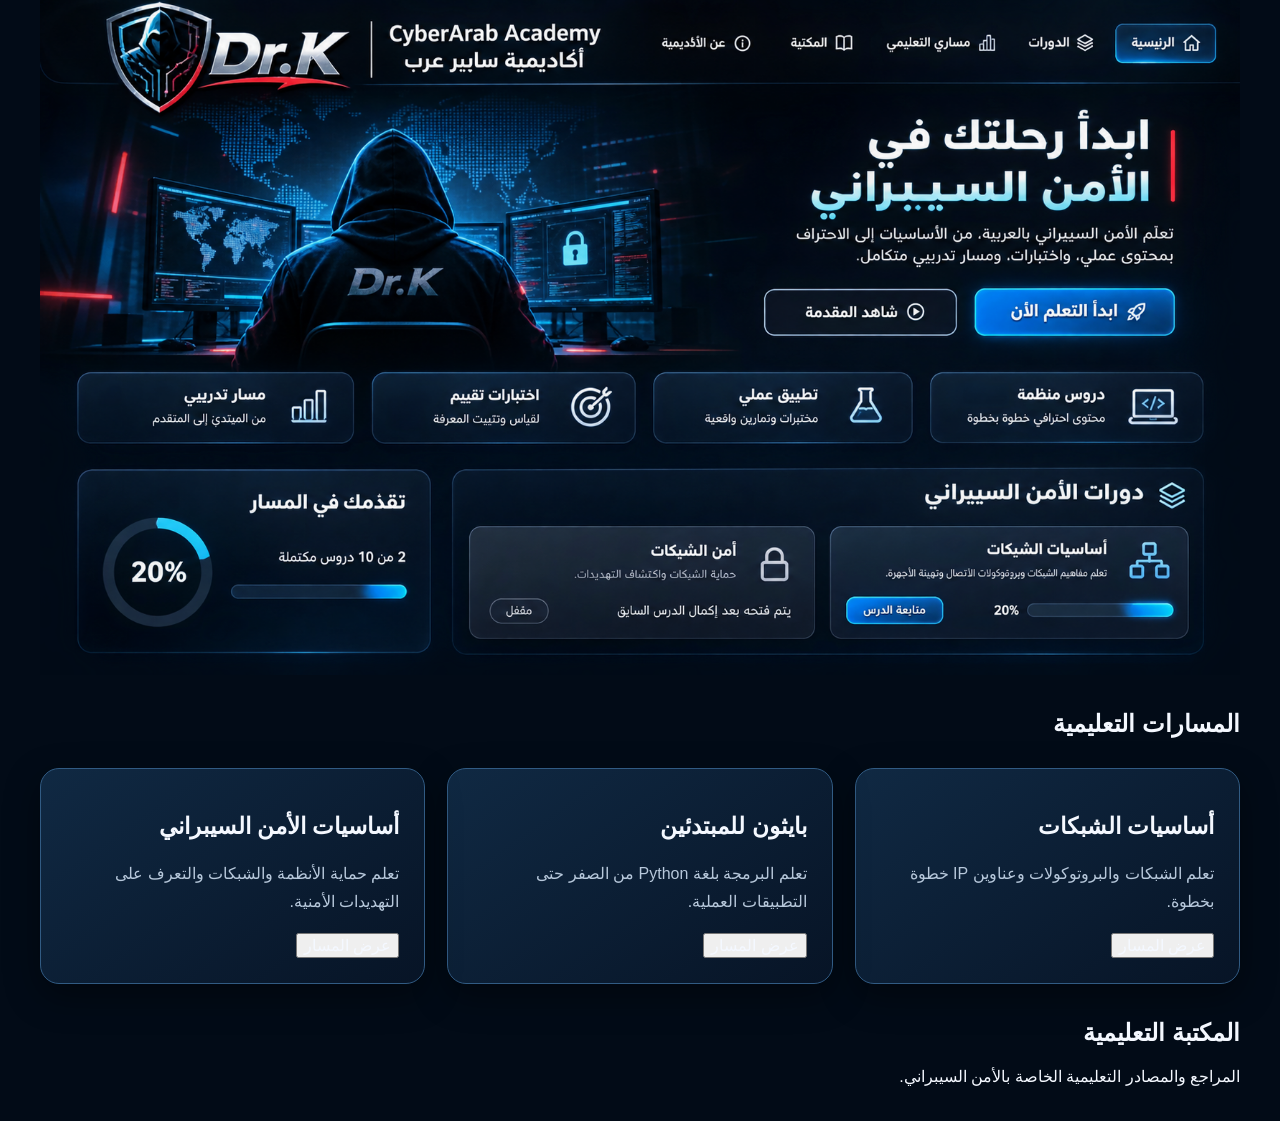
==== index.html @ cf75de77 "Fix homepage navigation" ====
<!DOCTYPE html>
<html lang="ar" dir="rtl">
<head>
  <meta charset="UTF-8">
  <meta name="viewport"
        content="width=device-width, initial-scale=1">

  <title>CyberArab Academy | أكاديمية سايبر عرب</title>

  <link rel="stylesheet" href="style.css">
</head>

<body>

<main>

  <!-- الواجهة الرئيسية -->
  <section class="hero" id="home"
           aria-label="واجهة أكاديمية سايبر عرب">

    <img src="academy-design.png.png"
         alt="CyberArab Academy"
         width="1648">

    <!-- أزرار الواجهة -->
    <a class="hotspot start"
       href="#courses"
       aria-label="ابدأ التعلم الآن"
       title="ابدأ التعلم الآن"></a>

    <a class="hotspot courses"
       href="#courses"
       aria-label="الدورات"
       title="الدورات"></a>

    <a class="hotspot paths"
       href="#courses"
       aria-label="المسارات التعليمية"
       title="المسارات التعليمية"></a>

    <a class="hotspot library"
       href="#library"
       aria-label="المكتبة"
       title="المكتبة"></a>

  </section>

  <!-- المسارات التعليمية -->
  <section class="content" id="courses">

    <h1>المسارات التعليمية</h1>

    <div class="cards">

      <article class="card">
        <h2>أساسيات الشبكات</h2>
        <p>
          تعلم الشبكات والبروتوكولات
          وعناوين IP خطوة بخطوة.
        </p>
        <button type="button"
                onclick="openCourse('network')">
          عرض المسار
        </button>
      </article>

      <article class="card">
        <h2>بايثون للمبتدئين</h2>
        <p>
          تعلم البرمجة بلغة Python
          من الصفر حتى التطبيقات العملية.
        </p>
        <button type="button"
                onclick="openCourse('python')">
          عرض المسار
        </button>
      </article>

      <article class="card">
        <h2>أساسيات الأمن السيبراني</h2>
        <p>
          تعلم حماية الأنظمة والشبكات
          والتعرف على التهديدات الأمنية.
        </p>
        <button type="button"
                onclick="openCourse('cyber')">
          عرض المسار
        </button>
      </article>

    </div>

    <!-- عرض الدروس -->
    <div id="lessons" aria-live="polite"></div>

  </section>

  <!-- المكتبة -->
  <section class="content" id="library">
    <h2>المكتبة التعليمية</h2>
    <p>
      المراجع والمصادر التعليمية
      الخاصة بالأمن السيبراني.
    </p>
  </section>

</main>

<script src="script.js"></script>

</body>
</html>
---- style.css ----
:root {
  --bg: #020b17;
  --panel: #071b31;
  --card: #10243d;
  --border: #315b83;
  --blue: #00c8ff;
  --text: #f4f8ff;
  --muted: #b7c8db;
}

* {
  box-sizing: border-box;
}

html {
  scroll-behavior: smooth;
}

body {
  margin: 0;
  min-width: 320px;
  direction: rtl;
  background: var(--bg);
  color: var(--text);
  font-family: Tahoma, Arial, sans-serif;
}

button, a {
  cursor: pointer;
}

button {
  font: inherit;
  color: inherit;
}

a {
  color: inherit;
  text-decoration: none;
}

img {
  max-width: 100%;
}

.container {
  width: min(94%, 1200px);
  margin-inline: auto;
}

/* القائمة العلوية */
.navbar {
  display: flex;
  align-items: center;
  justify-content: space-between;
  gap: 25px;
  padding: 16px 4%;
  background: #020b17;
  border-bottom: 1px solid var(--border);
}

.nav-links {
  display: flex;
  align-items: center;
  gap: 30px;
  flex-wrap: wrap;
}

.nav-links a:hover {
  color: var(--blue);
}

/* الصورة الرئيسية */
.hero {
  position: relative;
  display: block;
  width: min(100%, 1200px);
  min-height: 0;
  margin: 0 auto;
  padding: 0;
  overflow: hidden;
  isolation: isolate;
}

.hero > img,
.hero > .hero-image {
  display: block;
  width: 100%;
  max-width: 100%;
  height: auto;
  object-fit: contain;
}

/* في حال استخدام واجهة نصية */
.hero-content {
  position: relative;
  z-index: 1;
}

.hero h1 {
  font-size: clamp(30px, 4vw, 64px);
  line-height: 1.25;
}

.hero h1 span {
  color: #7de6ff;
}

.hero p {
  color: var(--muted);
  font-size: 19px;
  line-height: 1.9;
}

/* الأزرار العامة */
.btn {
  display: inline-flex;
  align-items: center;
  justify-content: center;
  gap: 10px;
  padding: 13px 26px;
  border-radius: 12px;
  border: 1px solid #78baff;
  background: #09192c;
  transition: 0.2s;
}

.btn-primary {
  background: linear-gradient(135deg, #00c8ff, #0751ae);
  border-color: #00e5ff;
  box-shadow: 0 0 18px #008cff55;
}

.btn:hover {
  transform: translateY(-2px);
  box-shadow: 0 0 22px #00c8ff66;
}

/* مناطق الضغط فوق الصورة */
.hero .hotspot {
  position: absolute;
  display: block;
  z-index: 10;
  padding: 0;
  margin: 0;
  border: 0;
  background: transparent;
  cursor: pointer;
  touch-action: manipulation;
}

.hero .hotspot:hover,
.hero .hotspot:focus-visible {
  background: rgba(0, 200, 255, 0.12);
  outline: 2px solid #00c8ff;
  border-radius: 8px;
}

/* مواقع الأزرار - تقديرية */
.hero .hotspot.start {
  top: 72%;
  right: 7%;
  width: 22%;
  height: 9%;
}

.hero .hotspot.courses {
  top: 8%;
  right: 16%;
  width: 12%;
  height: 8%;
}

.hero .hotspot.paths {
  top: 8%;
  right: 29%;
  width: 15%;
  height: 8%;
}

.hero .hotspot.library {
  top: 8%;
  right: 44%;
  width: 12%;
  height: 8%;
}

/* الأقسام والبطاقات */
.content {
  width: min(94%, 1200px);
  margin: 35px auto;
}

.features,
.courses-grid,
.cards {
  display: grid;
  grid-template-columns: repeat(3, minmax(0, 1fr));
  gap: 22px;
  margin: 30px 0;
}

.feature-card,
.course-card,
.progress-panel,
.card {
  min-width: 0;
  background: linear-gradient(145deg, #102943, #071426);
  border: 1px solid var(--border);
  border-radius: 19px;
  padding: 25px;
  box-shadow: 0 12px 35px #0006;
}

.feature-card:hover,
.course-card:hover,
.card:hover {
  border-color: var(--blue);
}

.course-card h3,
.card h2 {
  font-size: 23px;
}

.course-card p,
.card p {
  color: var(--muted);
  line-height: 1.8;
}

/* شريط التقدم */
.progress-track {
  height: 13px;
  overflow: hidden;
  border-radius: 20px;
  background: #18334e;
}

.progress-fill {
  height: 100%;
  width: 0%;
  background: linear-gradient(90deg, #0062d5, #00d9ff);
  border-radius: inherit;
  transition: width 0.4s;
}

/* الدروس المقفلة */
.locked {
  opacity: 0.55;
  cursor: not-allowed;
}

/* الاختبارات */
.quiz-option {
  display: block;
  width: 100%;
  text-align: right;
  margin: 10px 0;
  padding: 15px;
  border-radius: 10px;
  border: 1px solid var(--border);
  background: #10243d;
}

.quiz-option:hover {
  border-color: var(--blue);
}

/* دعم الجوال */
@media (max-width: 850px) {
  .navbar,
  .nav-links {
    flex-wrap: wrap;
    justify-content: center;
  }

  .hero {
    width: 100%;
  }

  .features,
  .courses-grid,
  .cards {
    grid-template-columns: 1fr;
  }

  .content {
    width: 94%;
  }
}

@media (min-width: 600px) and (max-width: 850px) {
  .features,
  .courses-grid,
  .cards {
    grid-template-columns: repeat(2, minmax(0, 1fr));
  }
}
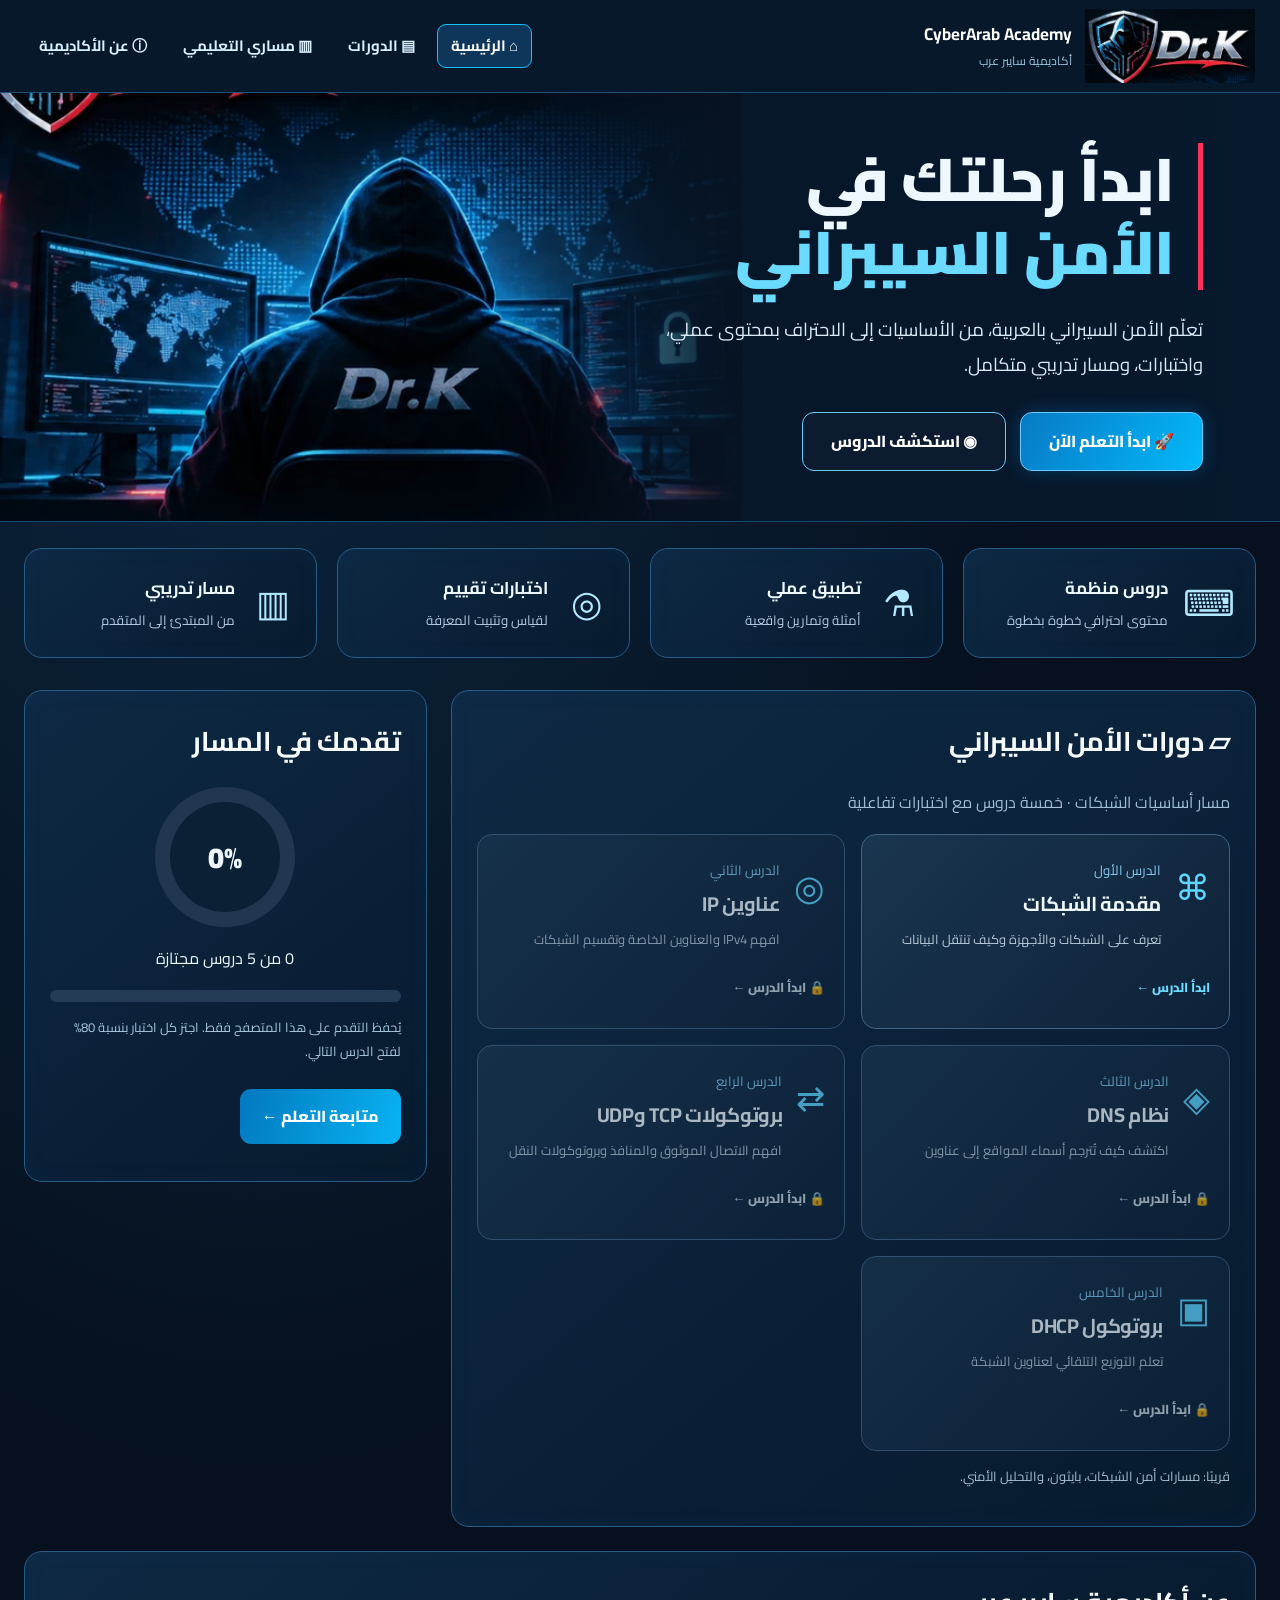
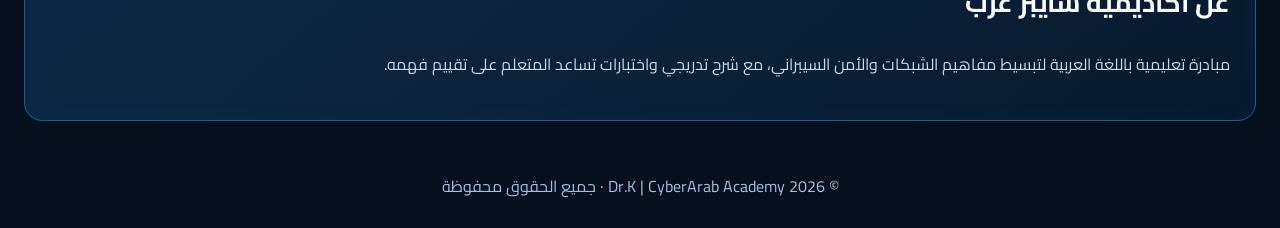
==== commit f91c631a: "Add files via upload" ====
--- a/index.html
+++ b/index.html
@@ -1,113 +1,3 @@
-
-<!DOCTYPE html>
-<html lang="ar" dir="rtl">
-<head>
-  <meta charset="UTF-8">
-  <meta name="viewport"
-        content="width=device-width, initial-scale=1">
-
-  <title>CyberArab Academy | أكاديمية سايبر عرب</title>
-
-  <link rel="stylesheet" href="style.css">
-</head>
-
-<body>
-
-<main>
-
-  <!-- الواجهة الرئيسية -->
-  <section class="hero" id="home"
-           aria-label="واجهة أكاديمية سايبر عرب">
-
-    <img src="academy-design.png.png"
-         alt="CyberArab Academy"
-         width="1648">
-
-    <!-- أزرار الواجهة -->
-    <a class="hotspot start"
-       href="#courses"
-       aria-label="ابدأ التعلم الآن"
-       title="ابدأ التعلم الآن"></a>
-
-    <a class="hotspot courses"
-       href="#courses"
-       aria-label="الدورات"
-       title="الدورات"></a>
-
-    <a class="hotspot paths"
-       href="#courses"
-       aria-label="المسارات التعليمية"
-       title="المسارات التعليمية"></a>
-
-    <a class="hotspot library"
-       href="#library"
-       aria-label="المكتبة"
-       title="المكتبة"></a>
-
-  </section>
-
-  <!-- المسارات التعليمية -->
-  <section class="content" id="courses">
-
-    <h1>المسارات التعليمية</h1>
-
-    <div class="cards">
-
-      <article class="card">
-        <h2>أساسيات الشبكات</h2>
-        <p>
-          تعلم الشبكات والبروتوكولات
-          وعناوين IP خطوة بخطوة.
-        </p>
-        <button type="button"
-                onclick="openCourse('network')">
-          عرض المسار
-        </button>
-      </article>
-
-      <article class="card">
-        <h2>بايثون للمبتدئين</h2>
-        <p>
-          تعلم البرمجة بلغة Python
-          من الصفر حتى التطبيقات العملية.
-        </p>
-        <button type="button"
-                onclick="openCourse('python')">
-          عرض المسار
-        </button>
-      </article>
-
-      <article class="card">
-        <h2>أساسيات الأمن السيبراني</h2>
-        <p>
-          تعلم حماية الأنظمة والشبكات
-          والتعرف على التهديدات الأمنية.
-        </p>
-        <button type="button"
-                onclick="openCourse('cyber')">
-          عرض المسار
-        </button>
-      </article>
-
-    </div>
-
-    <!-- عرض الدروس -->
-    <div id="lessons" aria-live="polite"></div>
-
-  </section>
-
-  <!-- المكتبة -->
-  <section class="content" id="library">
-    <h2>المكتبة التعليمية</h2>
-    <p>
-      المراجع والمصادر التعليمية
-      الخاصة بالأمن السيبراني.
-    </p>
-  </section>
-
-</main>
-
-<script src="script.js"></script>
-
-</body>
-</html>
+<!doctype html><html lang="ar" dir="rtl"><head><meta charset="utf-8"><meta name="viewport" content="width=device-width,initial-scale=1"><meta name="description" content="أكاديمية سايبر عرب - تعلم الشبكات والأمن السيبراني باللغة العربية مع دروس واختبارات تفاعلية"><title>Dr.K | أكاديمية سايبر عرب</title><link rel="stylesheet" href="theme.css"><style>
+body{margin:0}.home-nav{display:flex;align-items:center;justify-content:space-between;gap:12px;flex-wrap:wrap;max-width:1550px;margin:auto;padding:6px 25px}.home-nav .drk-brand img{width:170px;height:80px}.home-nav .drk-nav a{font-size:15px}.hero-home{position:relative;min-height:420px;display:grid;grid-template-columns:1fr 1fr;align-items:center;overflow:hidden;border-bottom:1px solid #164a70;background:linear-gradient(90deg,#071323,#07192e)}.hero-home:before{content:'';position:absolute;left:0;top:0;bottom:0;width:58%;background:linear-gradient(90deg,transparent 65%,#071323 100%),url('cyber-hero.webp') center/cover no-repeat;opacity:.95}.hero-copy{position:relative;z-index:1;padding:50px clamp(22px,6vw,105px) 50px 25px}.hero-copy h1{font-size:clamp(36px,4.7vw,70px);line-height:1.22;margin:0 0 22px;border-right:5px solid #ff315b;padding-right:23px;font-weight:900}.hero-copy h1 em{font-style:normal;color:#6bdaff}.hero-copy p{font-size:clamp(15px,1.45vw,20px);color:#d8e8f5;max-width:570px}.cta{display:flex;gap:14px;flex-wrap:wrap;margin-top:30px}.cta a{padding:13px 28px;border-radius:12px;text-decoration:none;color:white;font-weight:800;border:1px solid #6acbff;background:linear-gradient(120deg,#087ac5,#03b9fa);box-shadow:0 0 17px #007dcc55}.cta a.secondary{background:#0c1b30;box-shadow:none}.features{display:grid;grid-template-columns:repeat(4,1fr);gap:20px;max-width:1500px;margin:26px auto 32px;padding:0 24px}.feature,.panel{background:linear-gradient(140deg,#0e2944,#071a2e);border:1px solid #295d86;border-radius:18px;box-shadow:inset 0 0 18px #0d477222}.feature{display:flex;align-items:center;gap:15px;padding:20px}.feature .fi{font-size:36px;color:#b2e9ff;min-width:46px;text-align:center}.feature b{display:block;font-size:17px}.feature small{color:#b4cbe0}.lower{max-width:1500px;padding:0 24px;margin:auto;display:grid;grid-template-columns:minmax(0,2fr) minmax(280px,1fr);gap:24px;align-items:start}.panel{padding:25px}.panel h2{font-size:27px;margin:0 0 20px;color:#f5fbff!important}.lessons{display:grid;grid-template-columns:repeat(2,minmax(0,1fr));gap:16px}.lesson-card{position:relative;display:flex;flex-wrap:wrap;gap:14px;align-items:start;text-decoration:none;color:#eef8ff;background:linear-gradient(135deg,#1a354f,#0d2238);border:1px solid #426486;border-radius:15px;padding:19px;min-height:195px;transition:transform .2s,border-color .2s}.lesson-card:hover{transform:translateY(-4px);border-color:#12c9ff}.lesson-icon{font-size:35px;color:#5ed5ff}.lesson-card>div{flex:1;min-width:145px}.lesson-card small{color:#86c9ef}.lesson-card h3{font-size:20px;margin:1px 0 4px}.lesson-card p{font-size:13px;color:#b6c9d8;margin:0}.go{display:block;width:100%;color:#6cdbff;font-weight:800;font-size:13px}.lesson-card.locked{opacity:.7}.lesson-card.locked .go{color:#c6d4df}.lesson-card.locked .go:before{content:'🔒 ';}.progress-ring{width:140px;height:140px;border-radius:50%;margin:16px auto;display:grid;place-items:center;background:conic-gradient(#14c9ff 0%,#20374f 0)}.progress-ring span{background:#0b2035;width:110px;height:110px;border-radius:50%;display:grid;place-items:center;font-size:29px;font-weight:900}.progress-track{height:12px;background:#243c55;border-radius:30px;overflow:hidden}.progress-track div{width:0;height:100%;background:linear-gradient(90deg,#067dce,#17d6ff);transition:width .3s}.about{max-width:1500px;margin:24px auto;padding:0 24px}.about .panel{color:#c4daea}.footer{text-align:center;padding:26px;color:#a4bfd4}@media(max-width:1000px){.features{grid-template-columns:repeat(2,1fr)}.lower{grid-template-columns:1fr}}@media(max-width:650px){.home-nav{justify-content:center}.hero-home{grid-template-columns:1fr;min-height:470px;align-items:end}.hero-home:before{width:100%;height:100%;background:linear-gradient(0deg,#071323 8%,#07132399 60%,#07132333),url('cyber-hero.webp') center/cover no-repeat}.hero-copy{padding:120px 22px 35px}.hero-copy h1{font-size:36px}.features,.lessons{grid-template-columns:1fr}.lower{padding:0 12px}.panel{padding:16px}}
+</style></head><body><header class="home-nav"><a class="drk-brand" href="index.html"><img src="drk-logo.webp" alt="شعار Dr.K"><span><b>CyberArab Academy</b><small>أكاديمية سايبر عرب</small></span></a><nav class="drk-nav"><a class="active" href="index.html">⌂ الرئيسية</a><a href="#courses">▤ الدورات</a><a href="#progress">▥ مساري التعليمي</a><a href="#about">ⓘ عن الأكاديمية</a></nav></header><section class="hero-home"><div class="hero-copy"><h1>ابدأ رحلتك في<br><em>الأمن السيبراني</em></h1><p>تعلّم الأمن السيبراني بالعربية، من الأساسيات إلى الاحتراف بمحتوى عملي، واختبارات، ومسار تدريبي متكامل.</p><div class="cta"><a href="network-lesson.html">🚀 ابدأ التعلم الآن</a><a class="secondary" href="#courses">◉ استكشف الدروس</a></div></div><div></div></section><section class="features"><div class="feature"><span class="fi">⌨</span><div><b>دروس منظمة</b><small>محتوى احترافي خطوة بخطوة</small></div></div><div class="feature"><span class="fi">⚗</span><div><b>تطبيق عملي</b><small>أمثلة وتمارين واقعية</small></div></div><div class="feature"><span class="fi">◎</span><div><b>اختبارات تقييم</b><small>لقياس وتثبيت المعرفة</small></div></div><div class="feature"><span class="fi">▥</span><div><b>مسار تدريبي</b><small>من المبتدئ إلى المتقدم</small></div></div></section><main class="lower"><section class="panel" id="courses"><h2>▱ دورات الأمن السيبراني</h2><p style="color:#9fbdd4">مسار أساسيات الشبكات · خمسة دروس مع اختبارات تفاعلية</p><div class="lessons"><a class="lesson-card" data-lock="1" href="network-lesson.html"><span class="lesson-icon">⌘</span><div><small>الدرس الأول</small><h3>مقدمة الشبكات</h3><p>تعرف على الشبكات والأجهزة وكيف تنتقل البيانات</p></div><span class="go">ابدأ الدرس ←</span></a><a class="lesson-card" data-lock="2" href="network-lesson-2.html"><span class="lesson-icon">◎</span><div><small>الدرس الثاني</small><h3>عناوين IP</h3><p>افهم IPv4 والعناوين الخاصة وتقسيم الشبكات</p></div><span class="go">ابدأ الدرس ←</span></a><a class="lesson-card" data-lock="3" href="network-lesson-3.html"><span class="lesson-icon">◈</span><div><small>الدرس الثالث</small><h3>نظام DNS</h3><p>اكتشف كيف تُترجم أسماء المواقع إلى عناوين</p></div><span class="go">ابدأ الدرس ←</span></a><a class="lesson-card" data-lock="4" href="network-lesson-4.html"><span class="lesson-icon">⇄</span><div><small>الدرس الرابع</small><h3>بروتوكولات TCP وUDP</h3><p>افهم الاتصال الموثوق والمنافذ وبروتوكولات النقل</p></div><span class="go">ابدأ الدرس ←</span></a><a class="lesson-card" data-lock="5" href="network-lesson-5.html"><span class="lesson-icon">▣</span><div><small>الدرس الخامس</small><h3>بروتوكول DHCP</h3><p>تعلم التوزيع التلقائي لعناوين الشبكة</p></div><span class="go">ابدأ الدرس ←</span></a></div><p style="color:#a7bfd1;font-size:13px">قريبًا: مسارات أمن الشبكات، بايثون، والتحليل الأمني.</p></section><aside class="panel" id="progress"><h2>تقدمك في المسار</h2><div class="progress-ring"><span data-progress-value>0%</span></div><p style="text-align:center" data-progress-count>0 من 5 دروس مجتازة</p><div class="progress-track"><div data-progress-bar></div></div><p style="color:#a9c7dc;font-size:13px">يُحفظ التقدم على هذا المتصفح فقط. اجتز كل اختبار بنسبة 80% لفتح الدرس التالي.</p><a class="drk-next" href="network-lesson.html">متابعة التعلم ←</a></aside></main><section class="about" id="about"><div class="panel"><h2>عن أكاديمية سايبر عرب</h2><p>مبادرة تعليمية باللغة العربية لتبسيط مفاهيم الشبكات والأمن السيبراني، مع شرح تدريجي واختبارات تساعد المتعلم على تقييم فهمه.</p></div></section><footer class="footer">© 2026 Dr.K | CyberArab Academy · جميع الحقوق محفوظة</footer><script src="academy.js" defer></script></body></html>
--- a/theme.css
+++ b/theme.css
@@ -0,0 +1,3 @@
+@import url('https://fonts.googleapis.com/css2?family=Cairo:wght@400;500;600;700;800;900&display=swap');
+:root{--bg:#06101e;--panel:#0c2036;--panel2:#122d48;--text:#edf7ff;--muted:#a9c2da;--gold:#48caff;--accent:#12baff;--line:#285478;--green:#38e1ae}
+*{box-sizing:border-box}html{scroll-behavior:smooth}body{background:radial-gradient(ellipse at 20% 0%,#0c2944 0%,#06101e 58%)!important;color:#edf7ff!important;font-family:'Cairo',Tahoma,Arial,sans-serif!important;line-height:1.9}a{color:#5dd6ff}a:hover{color:#fff}button,.btn,.start-btn{cursor:pointer;transition:transform .2s,box-shadow .2s}button:hover,.btn:hover,.start-btn:hover{transform:translateY(-2px);box-shadow:0 0 18px #0bbcff44}header{background:#07182b!important;border-bottom:1px solid #205177!important}header strong{color:#8cddff!important}h1,h2,h3{letter-spacing:-.3px}h2,.block h2,.unit h2{color:#6bd8ff!important}.hero,.block,.unit,.sidebar,.toc,.course,.diagram{border-color:#275578!important;box-shadow:0 10px 35px #0003}.hero{background:linear-gradient(135deg,#133657,#0b1d34)!important}.block,.unit,.sidebar,.toc{background:#0d2239!important}.pill{border:1px solid #357ba5!important;background:#153754!important;color:#d9f4ff!important}.example,.note{border-right-color:#21c4ff!important}button,#grade,#retry,#reset{background:linear-gradient(130deg,#0476bd,#08baf5)!important;color:white!important;border:1px solid #60d5ff!important;border-radius:10px!important;padding:10px 18px!important}input[type=radio]{accent-color:#17c6ff}a:focus-visible,button:focus-visible{outline:3px solid #6ee7ff;outline-offset:3px}.drk-top{position:relative;z-index:10;display:flex;align-items:center;justify-content:space-between;gap:18px;padding:9px max(22px,calc((100vw - 1320px)/2));background:#030e1d;border-bottom:1px solid #17486d;flex-wrap:wrap}.drk-brand{display:flex;align-items:center;gap:13px;text-decoration:none;color:white}.drk-brand img{width:142px;height:65px;object-fit:contain;object-position:left}.drk-brand b{font-size:17px;line-height:1.4}.drk-brand small{display:block;color:#9cc4dd;font-size:12px}.drk-nav{display:flex;align-items:center;gap:8px;flex-wrap:wrap}.drk-nav a{color:#d8efff;text-decoration:none;border:1px solid transparent;padding:7px 13px;border-radius:9px;font-size:13px;font-weight:700}.drk-nav a:hover,.drk-nav a.active{border-color:#16bfff;background:#0d365a;color:white}.drk-crumb{padding:10px max(22px,calc((100vw - 1320px)/2));color:#a7d8f1;background:#081b30;font-size:13px}.drk-crumb a{text-decoration:none}.drk-status{display:inline-flex;gap:8px;align-items:center;background:#0a3046;border:1px solid #20799c;padding:6px 14px;border-radius:20px;color:#93e6ff;font-size:13px}.drk-next{display:inline-block;margin:12px 0;padding:12px 22px;border-radius:11px;background:linear-gradient(110deg,#0278bf,#08b4f3);text-decoration:none;color:white!important;font-weight:800}.drk-next.locked{background:#18314a;color:#a3b7c9!important;border:1px solid #45637c;cursor:not-allowed}.drk-end{max-width:1100px;margin:24px auto;padding:22px;border:1px solid #285478;background:#0b2037;border-radius:16px;text-align:center}.drk-footer{text-align:center;padding:30px;color:#94b3ca;border-top:1px solid #1d4565;margin-top:36px}#score,#result{font-weight:800} @media(max-width:760px){.drk-top{justify-content:center;text-align:center}.drk-brand img{width:110px;height:52px}.drk-nav{justify-content:center}.drk-nav a{padding:5px 8px;font-size:12px}.shell,.layout{display:block!important;padding:15px!important}.sidebar,.toc{position:static!important;margin-bottom:18px!important}.hero,.block,.unit{padding:19px!important}.drk-brand b{font-size:14px}}
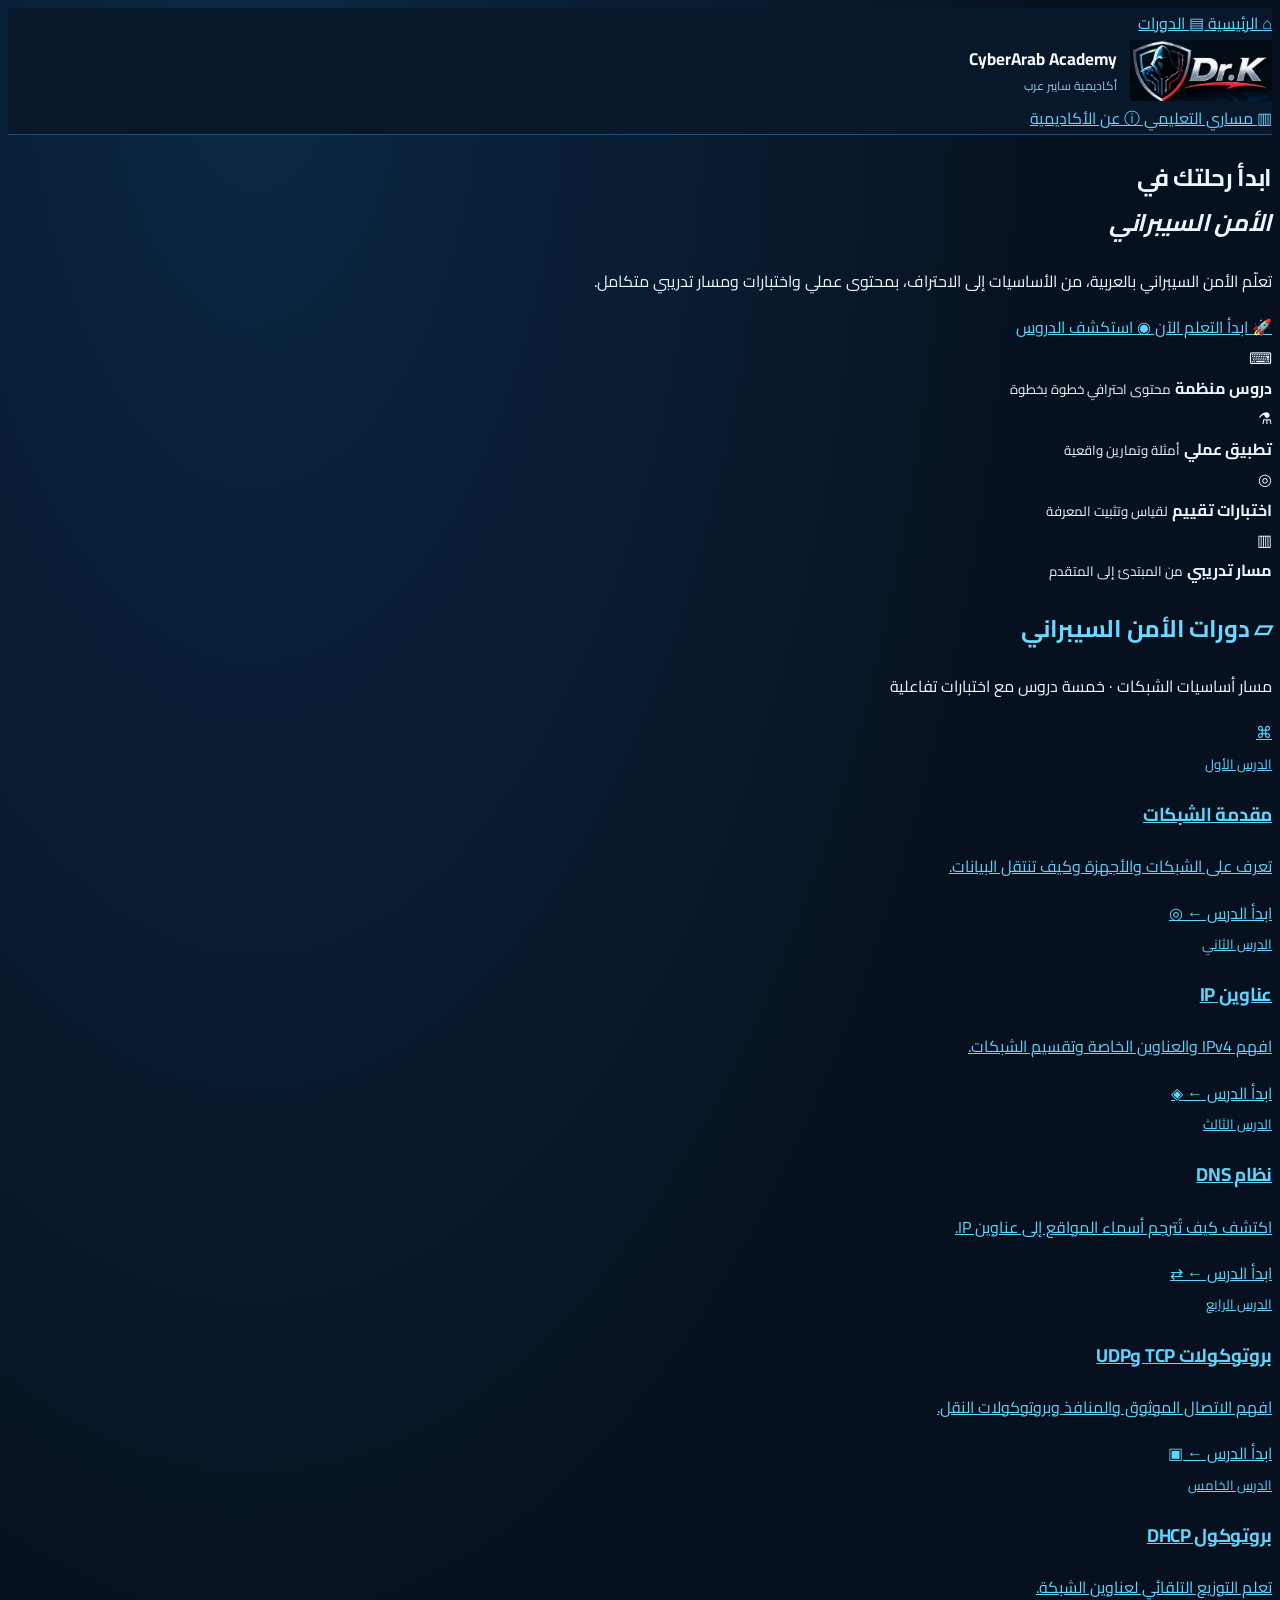
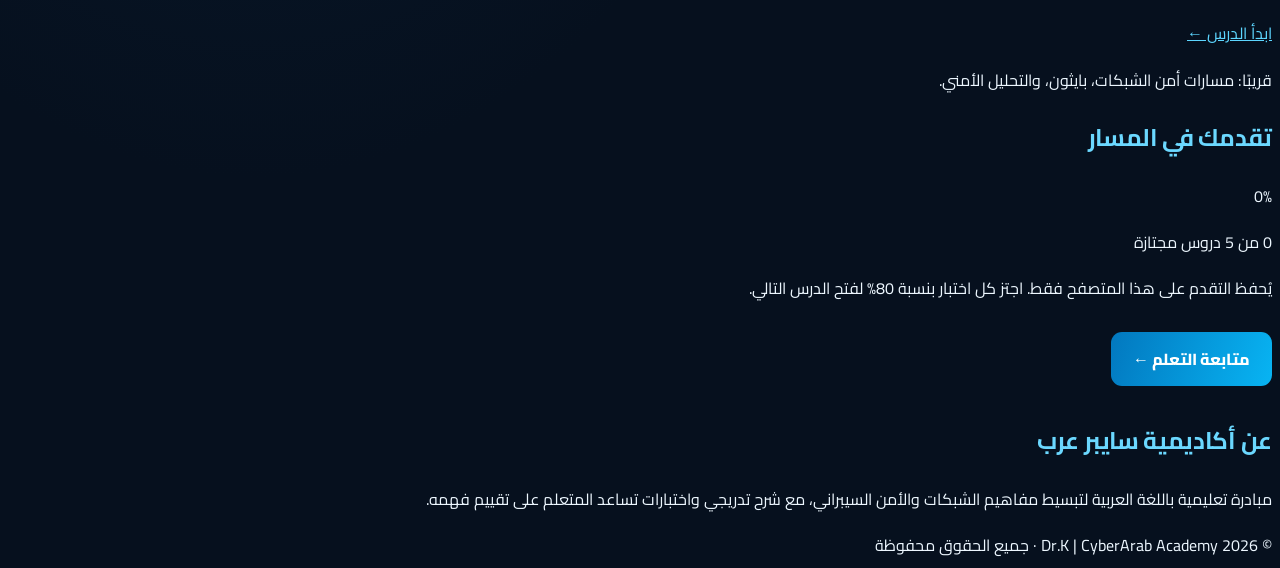
==== commit 54122be0: "Update index.html" ====
--- a/index.html
+++ b/index.html
@@ -1,3 +1,502 @@
-<!doctype html><html lang="ar" dir="rtl"><head><meta charset="utf-8"><meta name="viewport" content="width=device-width,initial-scale=1"><meta name="description" content="أكاديمية سايبر عرب - تعلم الشبكات والأمن السيبراني باللغة العربية مع دروس واختبارات تفاعلية"><title>Dr.K | أكاديمية سايبر عرب</title><link rel="stylesheet" href="theme.css"><style>
-body{margin:0}.home-nav{display:flex;align-items:center;justify-content:space-between;gap:12px;flex-wrap:wrap;max-width:1550px;margin:auto;padding:6px 25px}.home-nav .drk-brand img{width:170px;height:80px}.home-nav .drk-nav a{font-size:15px}.hero-home{position:relative;min-height:420px;display:grid;grid-template-columns:1fr 1fr;align-items:center;overflow:hidden;border-bottom:1px solid #164a70;background:linear-gradient(90deg,#071323,#07192e)}.hero-home:before{content:'';position:absolute;left:0;top:0;bottom:0;width:58%;background:linear-gradient(90deg,transparent 65%,#071323 100%),url('cyber-hero.webp') center/cover no-repeat;opacity:.95}.hero-copy{position:relative;z-index:1;padding:50px clamp(22px,6vw,105px) 50px 25px}.hero-copy h1{font-size:clamp(36px,4.7vw,70px);line-height:1.22;margin:0 0 22px;border-right:5px solid #ff315b;padding-right:23px;font-weight:900}.hero-copy h1 em{font-style:normal;color:#6bdaff}.hero-copy p{font-size:clamp(15px,1.45vw,20px);color:#d8e8f5;max-width:570px}.cta{display:flex;gap:14px;flex-wrap:wrap;margin-top:30px}.cta a{padding:13px 28px;border-radius:12px;text-decoration:none;color:white;font-weight:800;border:1px solid #6acbff;background:linear-gradient(120deg,#087ac5,#03b9fa);box-shadow:0 0 17px #007dcc55}.cta a.secondary{background:#0c1b30;box-shadow:none}.features{display:grid;grid-template-columns:repeat(4,1fr);gap:20px;max-width:1500px;margin:26px auto 32px;padding:0 24px}.feature,.panel{background:linear-gradient(140deg,#0e2944,#071a2e);border:1px solid #295d86;border-radius:18px;box-shadow:inset 0 0 18px #0d477222}.feature{display:flex;align-items:center;gap:15px;padding:20px}.feature .fi{font-size:36px;color:#b2e9ff;min-width:46px;text-align:center}.feature b{display:block;font-size:17px}.feature small{color:#b4cbe0}.lower{max-width:1500px;padding:0 24px;margin:auto;display:grid;grid-template-columns:minmax(0,2fr) minmax(280px,1fr);gap:24px;align-items:start}.panel{padding:25px}.panel h2{font-size:27px;margin:0 0 20px;color:#f5fbff!important}.lessons{display:grid;grid-template-columns:repeat(2,minmax(0,1fr));gap:16px}.lesson-card{position:relative;display:flex;flex-wrap:wrap;gap:14px;align-items:start;text-decoration:none;color:#eef8ff;background:linear-gradient(135deg,#1a354f,#0d2238);border:1px solid #426486;border-radius:15px;padding:19px;min-height:195px;transition:transform .2s,border-color .2s}.lesson-card:hover{transform:translateY(-4px);border-color:#12c9ff}.lesson-icon{font-size:35px;color:#5ed5ff}.lesson-card>div{flex:1;min-width:145px}.lesson-card small{color:#86c9ef}.lesson-card h3{font-size:20px;margin:1px 0 4px}.lesson-card p{font-size:13px;color:#b6c9d8;margin:0}.go{display:block;width:100%;color:#6cdbff;font-weight:800;font-size:13px}.lesson-card.locked{opacity:.7}.lesson-card.locked .go{color:#c6d4df}.lesson-card.locked .go:before{content:'🔒 ';}.progress-ring{width:140px;height:140px;border-radius:50%;margin:16px auto;display:grid;place-items:center;background:conic-gradient(#14c9ff 0%,#20374f 0)}.progress-ring span{background:#0b2035;width:110px;height:110px;border-radius:50%;display:grid;place-items:center;font-size:29px;font-weight:900}.progress-track{height:12px;background:#243c55;border-radius:30px;overflow:hidden}.progress-track div{width:0;height:100%;background:linear-gradient(90deg,#067dce,#17d6ff);transition:width .3s}.about{max-width:1500px;margin:24px auto;padding:0 24px}.about .panel{color:#c4daea}.footer{text-align:center;padding:26px;color:#a4bfd4}@media(max-width:1000px){.features{grid-template-columns:repeat(2,1fr)}.lower{grid-template-columns:1fr}}@media(max-width:650px){.home-nav{justify-content:center}.hero-home{grid-template-columns:1fr;min-height:470px;align-items:end}.hero-home:before{width:100%;height:100%;background:linear-gradient(0deg,#071323 8%,#07132399 60%,#07132333),url('cyber-hero.webp') center/cover no-repeat}.hero-copy{padding:120px 22px 35px}.hero-copy h1{font-size:36px}.features,.lessons{grid-template-columns:1fr}.lower{padding:0 12px}.panel{padding:16px}}
-</style></head><body><header class="home-nav"><a class="drk-brand" href="index.html"><img src="drk-logo.webp" alt="شعار Dr.K"><span><b>CyberArab Academy</b><small>أكاديمية سايبر عرب</small></span></a><nav class="drk-nav"><a class="active" href="index.html">⌂ الرئيسية</a><a href="#courses">▤ الدورات</a><a href="#progress">▥ مساري التعليمي</a><a href="#about">ⓘ عن الأكاديمية</a></nav></header><section class="hero-home"><div class="hero-copy"><h1>ابدأ رحلتك في<br><em>الأمن السيبراني</em></h1><p>تعلّم الأمن السيبراني بالعربية، من الأساسيات إلى الاحتراف بمحتوى عملي، واختبارات، ومسار تدريبي متكامل.</p><div class="cta"><a href="network-lesson.html">🚀 ابدأ التعلم الآن</a><a class="secondary" href="#courses">◉ استكشف الدروس</a></div></div><div></div></section><section class="features"><div class="feature"><span class="fi">⌨</span><div><b>دروس منظمة</b><small>محتوى احترافي خطوة بخطوة</small></div></div><div class="feature"><span class="fi">⚗</span><div><b>تطبيق عملي</b><small>أمثلة وتمارين واقعية</small></div></div><div class="feature"><span class="fi">◎</span><div><b>اختبارات تقييم</b><small>لقياس وتثبيت المعرفة</small></div></div><div class="feature"><span class="fi">▥</span><div><b>مسار تدريبي</b><small>من المبتدئ إلى المتقدم</small></div></div></section><main class="lower"><section class="panel" id="courses"><h2>▱ دورات الأمن السيبراني</h2><p style="color:#9fbdd4">مسار أساسيات الشبكات · خمسة دروس مع اختبارات تفاعلية</p><div class="lessons"><a class="lesson-card" data-lock="1" href="network-lesson.html"><span class="lesson-icon">⌘</span><div><small>الدرس الأول</small><h3>مقدمة الشبكات</h3><p>تعرف على الشبكات والأجهزة وكيف تنتقل البيانات</p></div><span class="go">ابدأ الدرس ←</span></a><a class="lesson-card" data-lock="2" href="network-lesson-2.html"><span class="lesson-icon">◎</span><div><small>الدرس الثاني</small><h3>عناوين IP</h3><p>افهم IPv4 والعناوين الخاصة وتقسيم الشبكات</p></div><span class="go">ابدأ الدرس ←</span></a><a class="lesson-card" data-lock="3" href="network-lesson-3.html"><span class="lesson-icon">◈</span><div><small>الدرس الثالث</small><h3>نظام DNS</h3><p>اكتشف كيف تُترجم أسماء المواقع إلى عناوين</p></div><span class="go">ابدأ الدرس ←</span></a><a class="lesson-card" data-lock="4" href="network-lesson-4.html"><span class="lesson-icon">⇄</span><div><small>الدرس الرابع</small><h3>بروتوكولات TCP وUDP</h3><p>افهم الاتصال الموثوق والمنافذ وبروتوكولات النقل</p></div><span class="go">ابدأ الدرس ←</span></a><a class="lesson-card" data-lock="5" href="network-lesson-5.html"><span class="lesson-icon">▣</span><div><small>الدرس الخامس</small><h3>بروتوكول DHCP</h3><p>تعلم التوزيع التلقائي لعناوين الشبكة</p></div><span class="go">ابدأ الدرس ←</span></a></div><p style="color:#a7bfd1;font-size:13px">قريبًا: مسارات أمن الشبكات، بايثون، والتحليل الأمني.</p></section><aside class="panel" id="progress"><h2>تقدمك في المسار</h2><div class="progress-ring"><span data-progress-value>0%</span></div><p style="text-align:center" data-progress-count>0 من 5 دروس مجتازة</p><div class="progress-track"><div data-progress-bar></div></div><p style="color:#a9c7dc;font-size:13px">يُحفظ التقدم على هذا المتصفح فقط. اجتز كل اختبار بنسبة 80% لفتح الدرس التالي.</p><a class="drk-next" href="network-lesson.html">متابعة التعلم ←</a></aside></main><section class="about" id="about"><div class="panel"><h2>عن أكاديمية سايبر عرب</h2><p>مبادرة تعليمية باللغة العربية لتبسيط مفاهيم الشبكات والأمن السيبراني، مع شرح تدريجي واختبارات تساعد المتعلم على تقييم فهمه.</p></div></section><footer class="footer">© 2026 Dr.K | CyberArab Academy · جميع الحقوق محفوظة</footer><script src="academy.js" defer></script></body></html>+
+<!DOCTYPE html>
+<html lang="ar" dir="rtl">
+
+<head>
+  <!-- ==========================================
+       CyberArab Academy | الصفحة الرئيسية
+       المطور: Dr.K
+
+       دليل الصيانة:
+       - محتوى الصفحة يُعدل هنا.
+       - الألوان والتنسيقات في theme.css.
+       - الاختبارات والتقدم في academy.js.
+       - لا تغير data-lock أو data-progress
+         دون مراجعة academy.js.
+  =========================================== -->
+
+  <meta charset="UTF-8">
+
+  <meta
+    name="viewport"
+    content="width=device-width, initial-scale=1"
+  >
+
+  <meta
+    name="description"
+    content="أكاديمية سايبر عرب لتعليم الشبكات والأمن السيبراني باللغة العربية من خلال دروس واختبارات تفاعلية."
+  >
+
+  <title>Dr.K | أكاديمية سايبر عرب</title>
+
+  <!-- التنسيق الأساسي للموقع -->
+  <link rel="stylesheet" href="theme.css">
+
+</head>
+
+<body id="top">
+
+  <!-- ==========================================
+       01 | HEADER
+       الشريط العلوي
+
+       الترتيب من اليمين إلى اليسار:
+       الرئيسية - الدورات - الشعار -
+       مساري التعليمي - عن الأكاديمية
+
+       لتغيير الشعار:
+       استبدل drk-logo.webp بصورة جديدة
+       مع الحفاظ على اسم الملف.
+  =========================================== -->
+
+  <header class="home-nav">
+
+    <!-- القائمة اليمنى -->
+    <nav
+      class="nav-right"
+      aria-label="التنقل الرئيسي"
+    >
+
+      <a
+        class="active"
+        href="#top"
+        aria-current="page"
+      >
+        <span aria-hidden="true">⌂</span>
+        الرئيسية
+      </a>
+
+      <a href="#courses">
+        <span aria-hidden="true">▤</span>
+        الدورات
+      </a>
+
+    </nav>
+
+    <!-- الشعار في المنتصف -->
+    <a
+      class="drk-brand"
+      href="#top"
+      aria-label="أكاديمية سايبر عرب - الرئيسية"
+    >
+
+      <img
+        src="drk-logo.webp"
+        alt="شعار Dr.K"
+        width="170"
+        height="80"
+      >
+
+      <span class="brand-text">
+        <b>CyberArab Academy</b>
+        <small>أكاديمية سايبر عرب</small>
+      </span>
+
+    </a>
+
+    <!-- القائمة اليسرى -->
+    <nav
+      class="nav-left"
+      aria-label="روابط الأكاديمية"
+    >
+
+      <a href="#progress">
+        <span aria-hidden="true">▥</span>
+        مساري التعليمي
+      </a>
+
+      <a href="#about">
+        <span aria-hidden="true">ⓘ</span>
+        عن الأكاديمية
+      </a>
+
+    </nav>
+
+  </header>
+
+  <!-- ==========================================
+       02 | HERO
+       الواجهة التعريفية
+
+       صورة الخلفية: cyber-hero.webp
+       يتم التحكم بها من theme.css.
+  =========================================== -->
+
+  <section
+    class="hero-home"
+    aria-labelledby="hero-title"
+  >
+
+    <div class="hero-copy">
+
+      <h1 id="hero-title">
+        ابدأ رحلتك في
+        <br>
+        <em>الأمن السيبراني</em>
+      </h1>
+
+      <p>
+        تعلّم الأمن السيبراني بالعربية،
+        من الأساسيات إلى الاحتراف،
+        بمحتوى عملي واختبارات
+        ومسار تدريبي متكامل.
+      </p>
+
+      <div class="cta">
+
+        <a href="network-lesson.html">
+          🚀 ابدأ التعلم الآن
+        </a>
+
+        <a
+          class="secondary"
+          href="#courses"
+        >
+          ◉ استكشف الدروس
+        </a>
+
+      </div>
+
+    </div>
+
+    <!-- مساحة صورة الخلفية -->
+    <div aria-hidden="true"></div>
+
+  </section>
+
+  <!-- ==========================================
+       03 | FEATURES
+       مميزات الأكاديمية
+
+       لإضافة ميزة:
+       انسخ عنصر feature كاملًا.
+  =========================================== -->
+
+  <section
+    class="features"
+    aria-label="مميزات الأكاديمية"
+  >
+
+    <div class="feature">
+
+      <span class="fi" aria-hidden="true">⌨</span>
+
+      <div>
+        <b>دروس منظمة</b>
+        <small>محتوى احترافي خطوة بخطوة</small>
+      </div>
+
+    </div>
+
+    <div class="feature">
+
+      <span class="fi" aria-hidden="true">⚗</span>
+
+      <div>
+        <b>تطبيق عملي</b>
+        <small>أمثلة وتمارين واقعية</small>
+      </div>
+
+    </div>
+
+    <div class="feature">
+
+      <span class="fi" aria-hidden="true">◎</span>
+
+      <div>
+        <b>اختبارات تقييم</b>
+        <small>لقياس وتثبيت المعرفة</small>
+      </div>
+
+    </div>
+
+    <div class="feature">
+
+      <span class="fi" aria-hidden="true">▥</span>
+
+      <div>
+        <b>مسار تدريبي</b>
+        <small>من المبتدئ إلى المتقدم</small>
+      </div>
+
+    </div>
+
+  </section>
+
+  <!-- ==========================================
+       04 | MAIN
+       الدروس والتقدم
+
+       تنبيه:
+       data-lock مستخدم بواسطة JavaScript.
+       حافظ على أرقامه عند تعديل الدروس.
+  =========================================== -->
+
+  <main class="lower" id="main-content">
+
+    <!-- قسم الدورات -->
+    <section
+      class="panel"
+      id="courses"
+      aria-labelledby="courses-title"
+    >
+
+      <h2 id="courses-title">
+        ▱ دورات الأمن السيبراني
+      </h2>
+
+      <p class="section-description">
+        مسار أساسيات الشبكات ·
+        خمسة دروس مع اختبارات تفاعلية
+      </p>
+
+      <div class="lessons">
+
+        <!-- الدرس 01 -->
+        <a
+          class="lesson-card"
+          data-lock="1"
+          href="network-lesson.html"
+        >
+
+          <span class="lesson-icon" aria-hidden="true">
+            ⌘
+          </span>
+
+          <div>
+            <small>الدرس الأول</small>
+            <h3>مقدمة الشبكات</h3>
+            <p>
+              تعرف على الشبكات والأجهزة
+              وكيف تنتقل البيانات.
+            </p>
+          </div>
+
+          <span class="go">
+            ابدأ الدرس ←
+          </span>
+
+        </a>
+
+        <!-- الدرس 02 -->
+        <a
+          class="lesson-card"
+          data-lock="2"
+          href="network-lesson-2.html"
+        >
+
+          <span class="lesson-icon" aria-hidden="true">
+            ◎
+          </span>
+
+          <div>
+            <small>الدرس الثاني</small>
+            <h3>عناوين IP</h3>
+            <p>
+              افهم IPv4 والعناوين الخاصة
+              وتقسيم الشبكات.
+            </p>
+          </div>
+
+          <span class="go">
+            ابدأ الدرس ←
+          </span>
+
+        </a>
+
+        <!-- الدرس 03 -->
+        <a
+          class="lesson-card"
+          data-lock="3"
+          href="network-lesson-3.html"
+        >
+
+          <span class="lesson-icon" aria-hidden="true">
+            ◈
+          </span>
+
+          <div>
+            <small>الدرس الثالث</small>
+            <h3>نظام DNS</h3>
+            <p>
+              اكتشف كيف تُترجم أسماء المواقع
+              إلى عناوين IP.
+            </p>
+          </div>
+
+          <span class="go">
+            ابدأ الدرس ←
+          </span>
+
+        </a>
+
+        <!-- الدرس 04 -->
+        <a
+          class="lesson-card"
+          data-lock="4"
+          href="network-lesson-4.html"
+        >
+
+          <span class="lesson-icon" aria-hidden="true">
+            ⇄
+          </span>
+
+          <div>
+            <small>الدرس الرابع</small>
+            <h3>بروتوكولات TCP وUDP</h3>
+            <p>
+              افهم الاتصال الموثوق
+              والمنافذ وبروتوكولات النقل.
+            </p>
+          </div>
+
+          <span class="go">
+            ابدأ الدرس ←
+          </span>
+
+        </a>
+
+        <!-- الدرس 05 -->
+        <a
+          class="lesson-card"
+          data-lock="5"
+          href="network-lesson-5.html"
+        >
+
+          <span class="lesson-icon" aria-hidden="true">
+            ▣
+          </span>
+
+          <div>
+            <small>الدرس الخامس</small>
+            <h3>بروتوكول DHCP</h3>
+            <p>
+              تعلم التوزيع التلقائي
+              لعناوين الشبكة.
+            </p>
+          </div>
+
+          <span class="go">
+            ابدأ الدرس ←
+          </span>
+
+        </a>
+
+      </div>
+
+      <p class="upcoming-courses">
+        قريبًا: مسارات أمن الشبكات،
+        بايثون، والتحليل الأمني.
+      </p>
+
+    </section>
+
+    <!-- ========================================
+         05 | PROGRESS
+         لوحة تقدم المتعلم
+
+         العناصر التالية يحدّثها academy.js:
+         data-progress-value
+         data-progress-count
+         data-progress-bar
+    ========================================= -->
+
+    <aside
+      class="panel"
+      id="progress"
+      aria-labelledby="progress-title"
+    >
+
+      <h2 id="progress-title">
+        تقدمك في المسار
+      </h2>
+
+      <div
+        class="progress-ring"
+        role="img"
+        aria-label="نسبة التقدم في المسار"
+      >
+
+        <span data-progress-value>
+          0%
+        </span>
+
+      </div>
+
+      <p
+        class="progress-count"
+        data-progress-count
+        aria-live="polite"
+      >
+        0 من 5 دروس مجتازة
+      </p>
+
+      <div class="progress-track">
+        <div data-progress-bar></div>
+      </div>
+
+      <p class="progress-note">
+        يُحفظ التقدم على هذا المتصفح فقط.
+        اجتز كل اختبار بنسبة 80%
+        لفتح الدرس التالي.
+      </p>
+
+      <a
+        class="drk-next"
+        href="network-lesson.html"
+      >
+        متابعة التعلم ←
+      </a>
+
+    </aside>
+
+  </main>
+
+  <!-- ==========================================
+       06 | ABOUT
+       نبذة عن الأكاديمية
+  =========================================== -->
+
+  <section
+    class="about"
+    id="about"
+    aria-labelledby="about-title"
+  >
+
+    <div class="panel">
+
+      <h2 id="about-title">
+        عن أكاديمية سايبر عرب
+      </h2>
+
+      <p>
+        مبادرة تعليمية باللغة العربية
+        لتبسيط مفاهيم الشبكات والأمن السيبراني،
+        مع شرح تدريجي واختبارات
+        تساعد المتعلم على تقييم فهمه.
+      </p>
+
+    </div>
+
+  </section>
+
+  <!-- ==========================================
+       07 | FOOTER
+       تذييل الموقع
+  =========================================== -->
+
+  <footer class="footer">
+    © 2026 Dr.K | CyberArab Academy
+    · جميع الحقوق محفوظة
+  </footer>
+
+  <!-- ==========================================
+       08 | JAVASCRIPT
+       لا تحذف هذا الرابط.
+       مسؤول عن التقدم والاختبارات.
+  =========================================== -->
+
+  <script src="academy.js" defer></script>
+
+</body>
+</html>
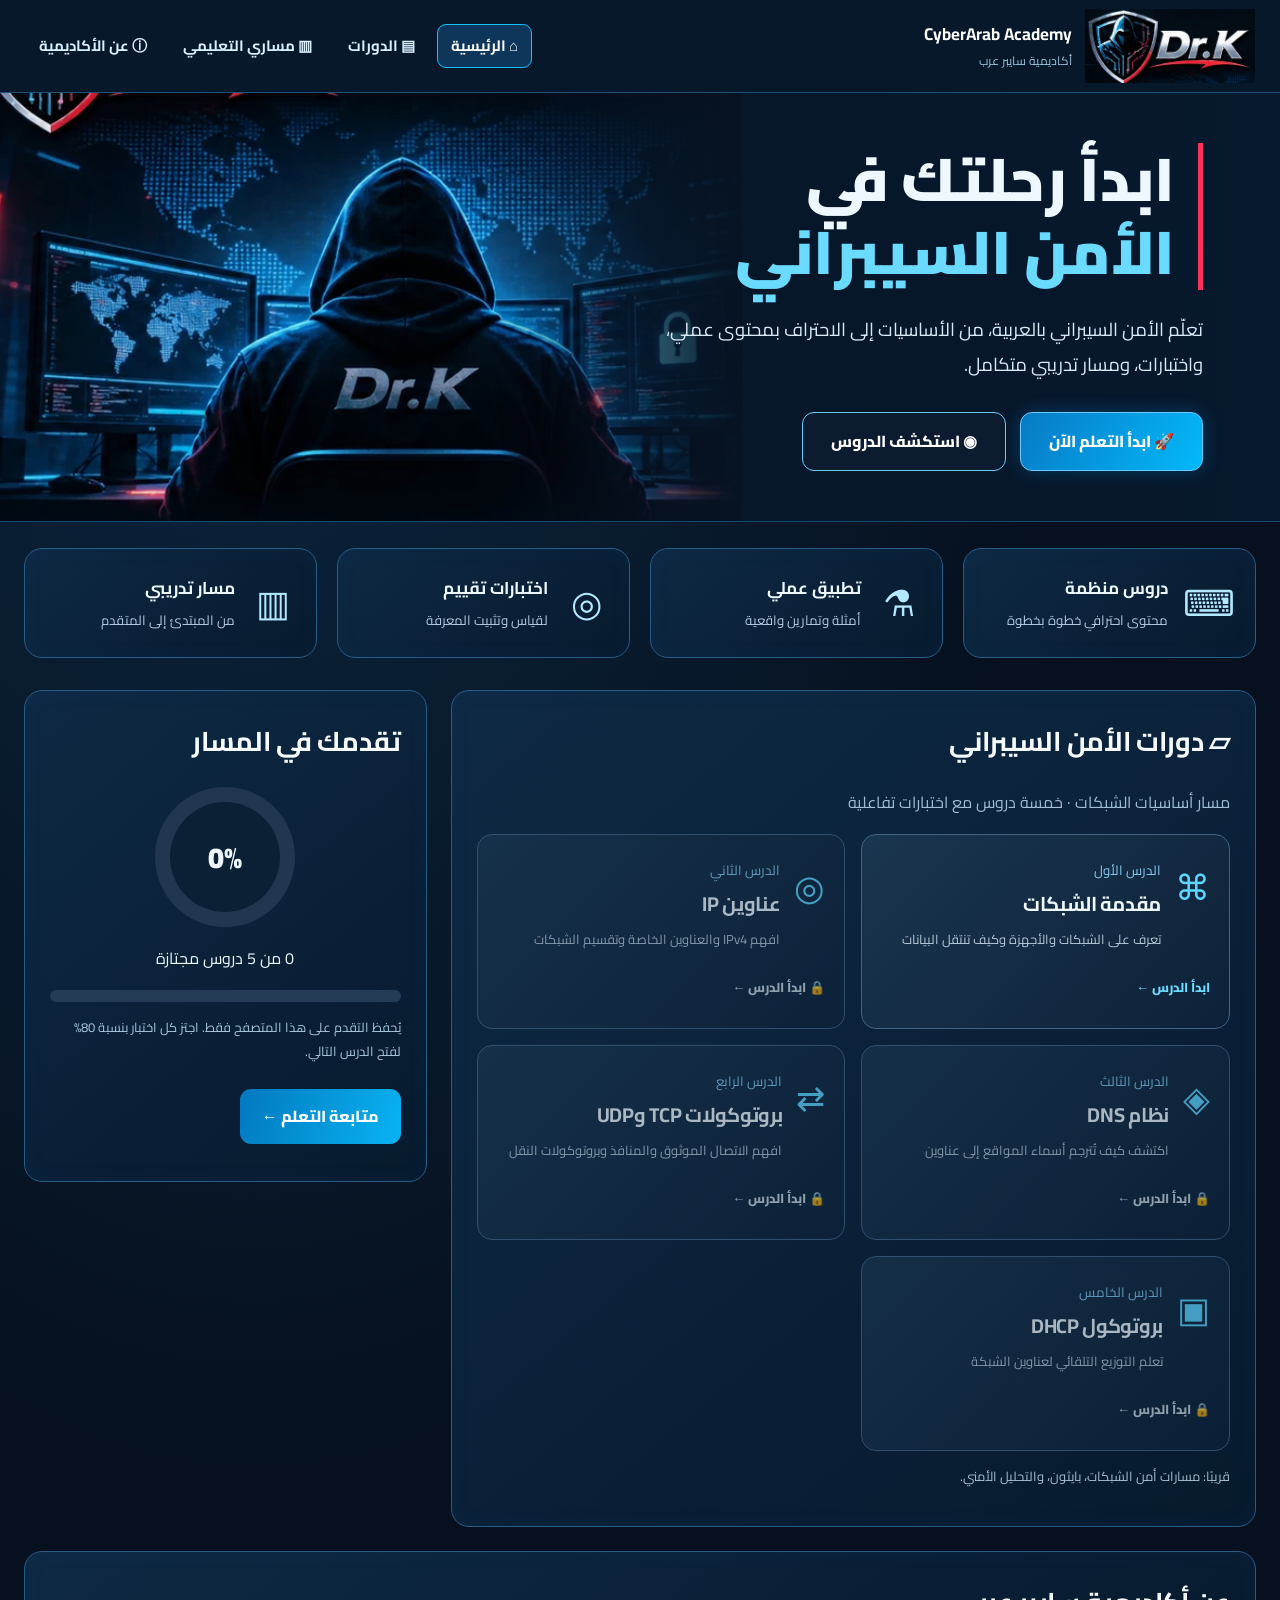
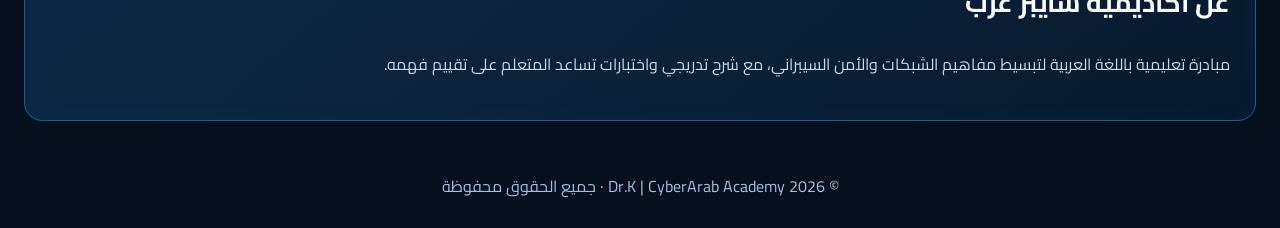
==== commit 7da37cfc: "Update index.html" ====
--- a/index.html
+++ b/index.html
@@ -1,502 +1,3 @@
-
-<!DOCTYPE html>
-<html lang="ar" dir="rtl">
-
-<head>
-  <!-- ==========================================
-       CyberArab Academy | الصفحة الرئيسية
-       المطور: Dr.K
-
-       دليل الصيانة:
-       - محتوى الصفحة يُعدل هنا.
-       - الألوان والتنسيقات في theme.css.
-       - الاختبارات والتقدم في academy.js.
-       - لا تغير data-lock أو data-progress
-         دون مراجعة academy.js.
-  =========================================== -->
-
-  <meta charset="UTF-8">
-
-  <meta
-    name="viewport"
-    content="width=device-width, initial-scale=1"
-  >
-
-  <meta
-    name="description"
-    content="أكاديمية سايبر عرب لتعليم الشبكات والأمن السيبراني باللغة العربية من خلال دروس واختبارات تفاعلية."
-  >
-
-  <title>Dr.K | أكاديمية سايبر عرب</title>
-
-  <!-- التنسيق الأساسي للموقع -->
-  <link rel="stylesheet" href="theme.css">
-
-</head>
-
-<body id="top">
-
-  <!-- ==========================================
-       01 | HEADER
-       الشريط العلوي
-
-       الترتيب من اليمين إلى اليسار:
-       الرئيسية - الدورات - الشعار -
-       مساري التعليمي - عن الأكاديمية
-
-       لتغيير الشعار:
-       استبدل drk-logo.webp بصورة جديدة
-       مع الحفاظ على اسم الملف.
-  =========================================== -->
-
-  <header class="home-nav">
-
-    <!-- القائمة اليمنى -->
-    <nav
-      class="nav-right"
-      aria-label="التنقل الرئيسي"
-    >
-
-      <a
-        class="active"
-        href="#top"
-        aria-current="page"
-      >
-        <span aria-hidden="true">⌂</span>
-        الرئيسية
-      </a>
-
-      <a href="#courses">
-        <span aria-hidden="true">▤</span>
-        الدورات
-      </a>
-
-    </nav>
-
-    <!-- الشعار في المنتصف -->
-    <a
-      class="drk-brand"
-      href="#top"
-      aria-label="أكاديمية سايبر عرب - الرئيسية"
-    >
-
-      <img
-        src="drk-logo.webp"
-        alt="شعار Dr.K"
-        width="170"
-        height="80"
-      >
-
-      <span class="brand-text">
-        <b>CyberArab Academy</b>
-        <small>أكاديمية سايبر عرب</small>
-      </span>
-
-    </a>
-
-    <!-- القائمة اليسرى -->
-    <nav
-      class="nav-left"
-      aria-label="روابط الأكاديمية"
-    >
-
-      <a href="#progress">
-        <span aria-hidden="true">▥</span>
-        مساري التعليمي
-      </a>
-
-      <a href="#about">
-        <span aria-hidden="true">ⓘ</span>
-        عن الأكاديمية
-      </a>
-
-    </nav>
-
-  </header>
-
-  <!-- ==========================================
-       02 | HERO
-       الواجهة التعريفية
-
-       صورة الخلفية: cyber-hero.webp
-       يتم التحكم بها من theme.css.
-  =========================================== -->
-
-  <section
-    class="hero-home"
-    aria-labelledby="hero-title"
-  >
-
-    <div class="hero-copy">
-
-      <h1 id="hero-title">
-        ابدأ رحلتك في
-        <br>
-        <em>الأمن السيبراني</em>
-      </h1>
-
-      <p>
-        تعلّم الأمن السيبراني بالعربية،
-        من الأساسيات إلى الاحتراف،
-        بمحتوى عملي واختبارات
-        ومسار تدريبي متكامل.
-      </p>
-
-      <div class="cta">
-
-        <a href="network-lesson.html">
-          🚀 ابدأ التعلم الآن
-        </a>
-
-        <a
-          class="secondary"
-          href="#courses"
-        >
-          ◉ استكشف الدروس
-        </a>
-
-      </div>
-
-    </div>
-
-    <!-- مساحة صورة الخلفية -->
-    <div aria-hidden="true"></div>
-
-  </section>
-
-  <!-- ==========================================
-       03 | FEATURES
-       مميزات الأكاديمية
-
-       لإضافة ميزة:
-       انسخ عنصر feature كاملًا.
-  =========================================== -->
-
-  <section
-    class="features"
-    aria-label="مميزات الأكاديمية"
-  >
-
-    <div class="feature">
-
-      <span class="fi" aria-hidden="true">⌨</span>
-
-      <div>
-        <b>دروس منظمة</b>
-        <small>محتوى احترافي خطوة بخطوة</small>
-      </div>
-
-    </div>
-
-    <div class="feature">
-
-      <span class="fi" aria-hidden="true">⚗</span>
-
-      <div>
-        <b>تطبيق عملي</b>
-        <small>أمثلة وتمارين واقعية</small>
-      </div>
-
-    </div>
-
-    <div class="feature">
-
-      <span class="fi" aria-hidden="true">◎</span>
-
-      <div>
-        <b>اختبارات تقييم</b>
-        <small>لقياس وتثبيت المعرفة</small>
-      </div>
-
-    </div>
-
-    <div class="feature">
-
-      <span class="fi" aria-hidden="true">▥</span>
-
-      <div>
-        <b>مسار تدريبي</b>
-        <small>من المبتدئ إلى المتقدم</small>
-      </div>
-
-    </div>
-
-  </section>
-
-  <!-- ==========================================
-       04 | MAIN
-       الدروس والتقدم
-
-       تنبيه:
-       data-lock مستخدم بواسطة JavaScript.
-       حافظ على أرقامه عند تعديل الدروس.
-  =========================================== -->
-
-  <main class="lower" id="main-content">
-
-    <!-- قسم الدورات -->
-    <section
-      class="panel"
-      id="courses"
-      aria-labelledby="courses-title"
-    >
-
-      <h2 id="courses-title">
-        ▱ دورات الأمن السيبراني
-      </h2>
-
-      <p class="section-description">
-        مسار أساسيات الشبكات ·
-        خمسة دروس مع اختبارات تفاعلية
-      </p>
-
-      <div class="lessons">
-
-        <!-- الدرس 01 -->
-        <a
-          class="lesson-card"
-          data-lock="1"
-          href="network-lesson.html"
-        >
-
-          <span class="lesson-icon" aria-hidden="true">
-            ⌘
-          </span>
-
-          <div>
-            <small>الدرس الأول</small>
-            <h3>مقدمة الشبكات</h3>
-            <p>
-              تعرف على الشبكات والأجهزة
-              وكيف تنتقل البيانات.
-            </p>
-          </div>
-
-          <span class="go">
-            ابدأ الدرس ←
-          </span>
-
-        </a>
-
-        <!-- الدرس 02 -->
-        <a
-          class="lesson-card"
-          data-lock="2"
-          href="network-lesson-2.html"
-        >
-
-          <span class="lesson-icon" aria-hidden="true">
-            ◎
-          </span>
-
-          <div>
-            <small>الدرس الثاني</small>
-            <h3>عناوين IP</h3>
-            <p>
-              افهم IPv4 والعناوين الخاصة
-              وتقسيم الشبكات.
-            </p>
-          </div>
-
-          <span class="go">
-            ابدأ الدرس ←
-          </span>
-
-        </a>
-
-        <!-- الدرس 03 -->
-        <a
-          class="lesson-card"
-          data-lock="3"
-          href="network-lesson-3.html"
-        >
-
-          <span class="lesson-icon" aria-hidden="true">
-            ◈
-          </span>
-
-          <div>
-            <small>الدرس الثالث</small>
-            <h3>نظام DNS</h3>
-            <p>
-              اكتشف كيف تُترجم أسماء المواقع
-              إلى عناوين IP.
-            </p>
-          </div>
-
-          <span class="go">
-            ابدأ الدرس ←
-          </span>
-
-        </a>
-
-        <!-- الدرس 04 -->
-        <a
-          class="lesson-card"
-          data-lock="4"
-          href="network-lesson-4.html"
-        >
-
-          <span class="lesson-icon" aria-hidden="true">
-            ⇄
-          </span>
-
-          <div>
-            <small>الدرس الرابع</small>
-            <h3>بروتوكولات TCP وUDP</h3>
-            <p>
-              افهم الاتصال الموثوق
-              والمنافذ وبروتوكولات النقل.
-            </p>
-          </div>
-
-          <span class="go">
-            ابدأ الدرس ←
-          </span>
-
-        </a>
-
-        <!-- الدرس 05 -->
-        <a
-          class="lesson-card"
-          data-lock="5"
-          href="network-lesson-5.html"
-        >
-
-          <span class="lesson-icon" aria-hidden="true">
-            ▣
-          </span>
-
-          <div>
-            <small>الدرس الخامس</small>
-            <h3>بروتوكول DHCP</h3>
-            <p>
-              تعلم التوزيع التلقائي
-              لعناوين الشبكة.
-            </p>
-          </div>
-
-          <span class="go">
-            ابدأ الدرس ←
-          </span>
-
-        </a>
-
-      </div>
-
-      <p class="upcoming-courses">
-        قريبًا: مسارات أمن الشبكات،
-        بايثون، والتحليل الأمني.
-      </p>
-
-    </section>
-
-    <!-- ========================================
-         05 | PROGRESS
-         لوحة تقدم المتعلم
-
-         العناصر التالية يحدّثها academy.js:
-         data-progress-value
-         data-progress-count
-         data-progress-bar
-    ========================================= -->
-
-    <aside
-      class="panel"
-      id="progress"
-      aria-labelledby="progress-title"
-    >
-
-      <h2 id="progress-title">
-        تقدمك في المسار
-      </h2>
-
-      <div
-        class="progress-ring"
-        role="img"
-        aria-label="نسبة التقدم في المسار"
-      >
-
-        <span data-progress-value>
-          0%
-        </span>
-
-      </div>
-
-      <p
-        class="progress-count"
-        data-progress-count
-        aria-live="polite"
-      >
-        0 من 5 دروس مجتازة
-      </p>
-
-      <div class="progress-track">
-        <div data-progress-bar></div>
-      </div>
-
-      <p class="progress-note">
-        يُحفظ التقدم على هذا المتصفح فقط.
-        اجتز كل اختبار بنسبة 80%
-        لفتح الدرس التالي.
-      </p>
-
-      <a
-        class="drk-next"
-        href="network-lesson.html"
-      >
-        متابعة التعلم ←
-      </a>
-
-    </aside>
-
-  </main>
-
-  <!-- ==========================================
-       06 | ABOUT
-       نبذة عن الأكاديمية
-  =========================================== -->
-
-  <section
-    class="about"
-    id="about"
-    aria-labelledby="about-title"
-  >
-
-    <div class="panel">
-
-      <h2 id="about-title">
-        عن أكاديمية سايبر عرب
-      </h2>
-
-      <p>
-        مبادرة تعليمية باللغة العربية
-        لتبسيط مفاهيم الشبكات والأمن السيبراني،
-        مع شرح تدريجي واختبارات
-        تساعد المتعلم على تقييم فهمه.
-      </p>
-
-    </div>
-
-  </section>
-
-  <!-- ==========================================
-       07 | FOOTER
-       تذييل الموقع
-  =========================================== -->
-
-  <footer class="footer">
-    © 2026 Dr.K | CyberArab Academy
-    · جميع الحقوق محفوظة
-  </footer>
-
-  <!-- ==========================================
-       08 | JAVASCRIPT
-       لا تحذف هذا الرابط.
-       مسؤول عن التقدم والاختبارات.
-  =========================================== -->
-
-  <script src="academy.js" defer></script>
-
-</body>
-</html>
+<!doctype html><html lang="ar" dir="rtl"><head><meta charset="utf-8"><meta name="viewport" content="width=device-width,initial-scale=1"><meta name="description" content="أكاديمية سايبر عرب - تعلم الشبكات والأمن السيبراني باللغة العربية مع دروس واختبارات تفاعلية"><title>Dr.K | أكاديمية سايبر عرب</title><link rel="stylesheet" href="theme.css"><style>
+body{margin:0}.home-nav{display:flex;align-items:center;justify-content:space-between;gap:12px;flex-wrap:wrap;max-width:1550px;margin:auto;padding:6px 25px}.home-nav .drk-brand img{width:170px;height:80px}.home-nav .drk-nav a{font-size:15px}.hero-home{position:relative;min-height:420px;display:grid;grid-template-columns:1fr 1fr;align-items:center;overflow:hidden;border-bottom:1px solid #164a70;background:linear-gradient(90deg,#071323,#07192e)}.hero-home:before{content:'';position:absolute;left:0;top:0;bottom:0;width:58%;background:linear-gradient(90deg,transparent 65%,#071323 100%),url('cyber-hero.webp') center/cover no-repeat;opacity:.95}.hero-copy{position:relative;z-index:1;padding:50px clamp(22px,6vw,105px) 50px 25px}.hero-copy h1{font-size:clamp(36px,4.7vw,70px);line-height:1.22;margin:0 0 22px;border-right:5px solid #ff315b;padding-right:23px;font-weight:900}.hero-copy h1 em{font-style:normal;color:#6bdaff}.hero-copy p{font-size:clamp(15px,1.45vw,20px);color:#d8e8f5;max-width:570px}.cta{display:flex;gap:14px;flex-wrap:wrap;margin-top:30px}.cta a{padding:13px 28px;border-radius:12px;text-decoration:none;color:white;font-weight:800;border:1px solid #6acbff;background:linear-gradient(120deg,#087ac5,#03b9fa);box-shadow:0 0 17px #007dcc55}.cta a.secondary{background:#0c1b30;box-shadow:none}.features{display:grid;grid-template-columns:repeat(4,1fr);gap:20px;max-width:1500px;margin:26px auto 32px;padding:0 24px}.feature,.panel{background:linear-gradient(140deg,#0e2944,#071a2e);border:1px solid #295d86;border-radius:18px;box-shadow:inset 0 0 18px #0d477222}.feature{display:flex;align-items:center;gap:15px;padding:20px}.feature .fi{font-size:36px;color:#b2e9ff;min-width:46px;text-align:center}.feature b{display:block;font-size:17px}.feature small{color:#b4cbe0}.lower{max-width:1500px;padding:0 24px;margin:auto;display:grid;grid-template-columns:minmax(0,2fr) minmax(280px,1fr);gap:24px;align-items:start}.panel{padding:25px}.panel h2{font-size:27px;margin:0 0 20px;color:#f5fbff!important}.lessons{display:grid;grid-template-columns:repeat(2,minmax(0,1fr));gap:16px}.lesson-card{position:relative;display:flex;flex-wrap:wrap;gap:14px;align-items:start;text-decoration:none;color:#eef8ff;background:linear-gradient(135deg,#1a354f,#0d2238);border:1px solid #426486;border-radius:15px;padding:19px;min-height:195px;transition:transform .2s,border-color .2s}.lesson-card:hover{transform:translateY(-4px);border-color:#12c9ff}.lesson-icon{font-size:35px;color:#5ed5ff}.lesson-card>div{flex:1;min-width:145px}.lesson-card small{color:#86c9ef}.lesson-card h3{font-size:20px;margin:1px 0 4px}.lesson-card p{font-size:13px;color:#b6c9d8;margin:0}.go{display:block;width:100%;color:#6cdbff;font-weight:800;font-size:13px}.lesson-card.locked{opacity:.7}.lesson-card.locked .go{color:#c6d4df}.lesson-card.locked .go:before{content:'🔒 ';}.progress-ring{width:140px;height:140px;border-radius:50%;margin:16px auto;display:grid;place-items:center;background:conic-gradient(#14c9ff 0%,#20374f 0)}.progress-ring span{background:#0b2035;width:110px;height:110px;border-radius:50%;display:grid;place-items:center;font-size:29px;font-weight:900}.progress-track{height:12px;background:#243c55;border-radius:30px;overflow:hidden}.progress-track div{width:0;height:100%;background:linear-gradient(90deg,#067dce,#17d6ff);transition:width .3s}.about{max-width:1500px;margin:24px auto;padding:0 24px}.about .panel{color:#c4daea}.footer{text-align:center;padding:26px;color:#a4bfd4}@media(max-width:1000px){.features{grid-template-columns:repeat(2,1fr)}.lower{grid-template-columns:1fr}}@media(max-width:650px){.home-nav{justify-content:center}.hero-home{grid-template-columns:1fr;min-height:470px;align-items:end}.hero-home:before{width:100%;height:100%;background:linear-gradient(0deg,#071323 8%,#07132399 60%,#07132333),url('cyber-hero.webp') center/cover no-repeat}.hero-copy{padding:120px 22px 35px}.hero-copy h1{font-size:36px}.features,.lessons{grid-template-columns:1fr}.lower{padding:0 12px}.panel{padding:16px}}
+</style></head><body><header class="home-nav"><a class="drk-brand" href="index.html"><img src="drk-logo.webp" alt="شعار Dr.K"><span><b>CyberArab Academy</b><small>أكاديمية سايبر عرب</small></span></a><nav class="drk-nav"><a class="active" href="index.html">⌂ الرئيسية</a><a href="#courses">▤ الدورات</a><a href="#progress">▥ مساري التعليمي</a><a href="#about">ⓘ عن الأكاديمية</a></nav></header><section class="hero-home"><div class="hero-copy"><h1>ابدأ رحلتك في<br><em>الأمن السيبراني</em></h1><p>تعلّم الأمن السيبراني بالعربية، من الأساسيات إلى الاحتراف بمحتوى عملي، واختبارات، ومسار تدريبي متكامل.</p><div class="cta"><a href="network-lesson.html">🚀 ابدأ التعلم الآن</a><a class="secondary" href="#courses">◉ استكشف الدروس</a></div></div><div></div></section><section class="features"><div class="feature"><span class="fi">⌨</span><div><b>دروس منظمة</b><small>محتوى احترافي خطوة بخطوة</small></div></div><div class="feature"><span class="fi">⚗</span><div><b>تطبيق عملي</b><small>أمثلة وتمارين واقعية</small></div></div><div class="feature"><span class="fi">◎</span><div><b>اختبارات تقييم</b><small>لقياس وتثبيت المعرفة</small></div></div><div class="feature"><span class="fi">▥</span><div><b>مسار تدريبي</b><small>من المبتدئ إلى المتقدم</small></div></div></section><main class="lower"><section class="panel" id="courses"><h2>▱ دورات الأمن السيبراني</h2><p style="color:#9fbdd4">مسار أساسيات الشبكات · خمسة دروس مع اختبارات تفاعلية</p><div class="lessons"><a class="lesson-card" data-lock="1" href="network-lesson.html"><span class="lesson-icon">⌘</span><div><small>الدرس الأول</small><h3>مقدمة الشبكات</h3><p>تعرف على الشبكات والأجهزة وكيف تنتقل البيانات</p></div><span class="go">ابدأ الدرس ←</span></a><a class="lesson-card" data-lock="2" href="network-lesson-2.html"><span class="lesson-icon">◎</span><div><small>الدرس الثاني</small><h3>عناوين IP</h3><p>افهم IPv4 والعناوين الخاصة وتقسيم الشبكات</p></div><span class="go">ابدأ الدرس ←</span></a><a class="lesson-card" data-lock="3" href="network-lesson-3.html"><span class="lesson-icon">◈</span><div><small>الدرس الثالث</small><h3>نظام DNS</h3><p>اكتشف كيف تُترجم أسماء المواقع إلى عناوين</p></div><span class="go">ابدأ الدرس ←</span></a><a class="lesson-card" data-lock="4" href="network-lesson-4.html"><span class="lesson-icon">⇄</span><div><small>الدرس الرابع</small><h3>بروتوكولات TCP وUDP</h3><p>افهم الاتصال الموثوق والمنافذ وبروتوكولات النقل</p></div><span class="go">ابدأ الدرس ←</span></a><a class="lesson-card" data-lock="5" href="network-lesson-5.html"><span class="lesson-icon">▣</span><div><small>الدرس الخامس</small><h3>بروتوكول DHCP</h3><p>تعلم التوزيع التلقائي لعناوين الشبكة</p></div><span class="go">ابدأ الدرس ←</span></a></div><p style="color:#a7bfd1;font-size:13px">قريبًا: مسارات أمن الشبكات، بايثون، والتحليل الأمني.</p></section><aside class="panel" id="progress"><h2>تقدمك في المسار</h2><div class="progress-ring"><span data-progress-value>0%</span></div><p style="text-align:center" data-progress-count>0 من 5 دروس مجتازة</p><div class="progress-track"><div data-progress-bar></div></div><p style="color:#a9c7dc;font-size:13px">يُحفظ التقدم على هذا المتصفح فقط. اجتز كل اختبار بنسبة 80% لفتح الدرس التالي.</p><a class="drk-next" href="network-lesson.html">متابعة التعلم ←</a></aside></main><section class="about" id="about"><div class="panel"><h2>عن أكاديمية سايبر عرب</h2><p>مبادرة تعليمية باللغة العربية لتبسيط مفاهيم الشبكات والأمن السيبراني، مع شرح تدريجي واختبارات تساعد المتعلم على تقييم فهمه.</p></div></section><footer class="footer">© 2026 Dr.K | CyberArab Academy · جميع الحقوق محفوظة</footer><script src="academy.js" defer></script></body></html>
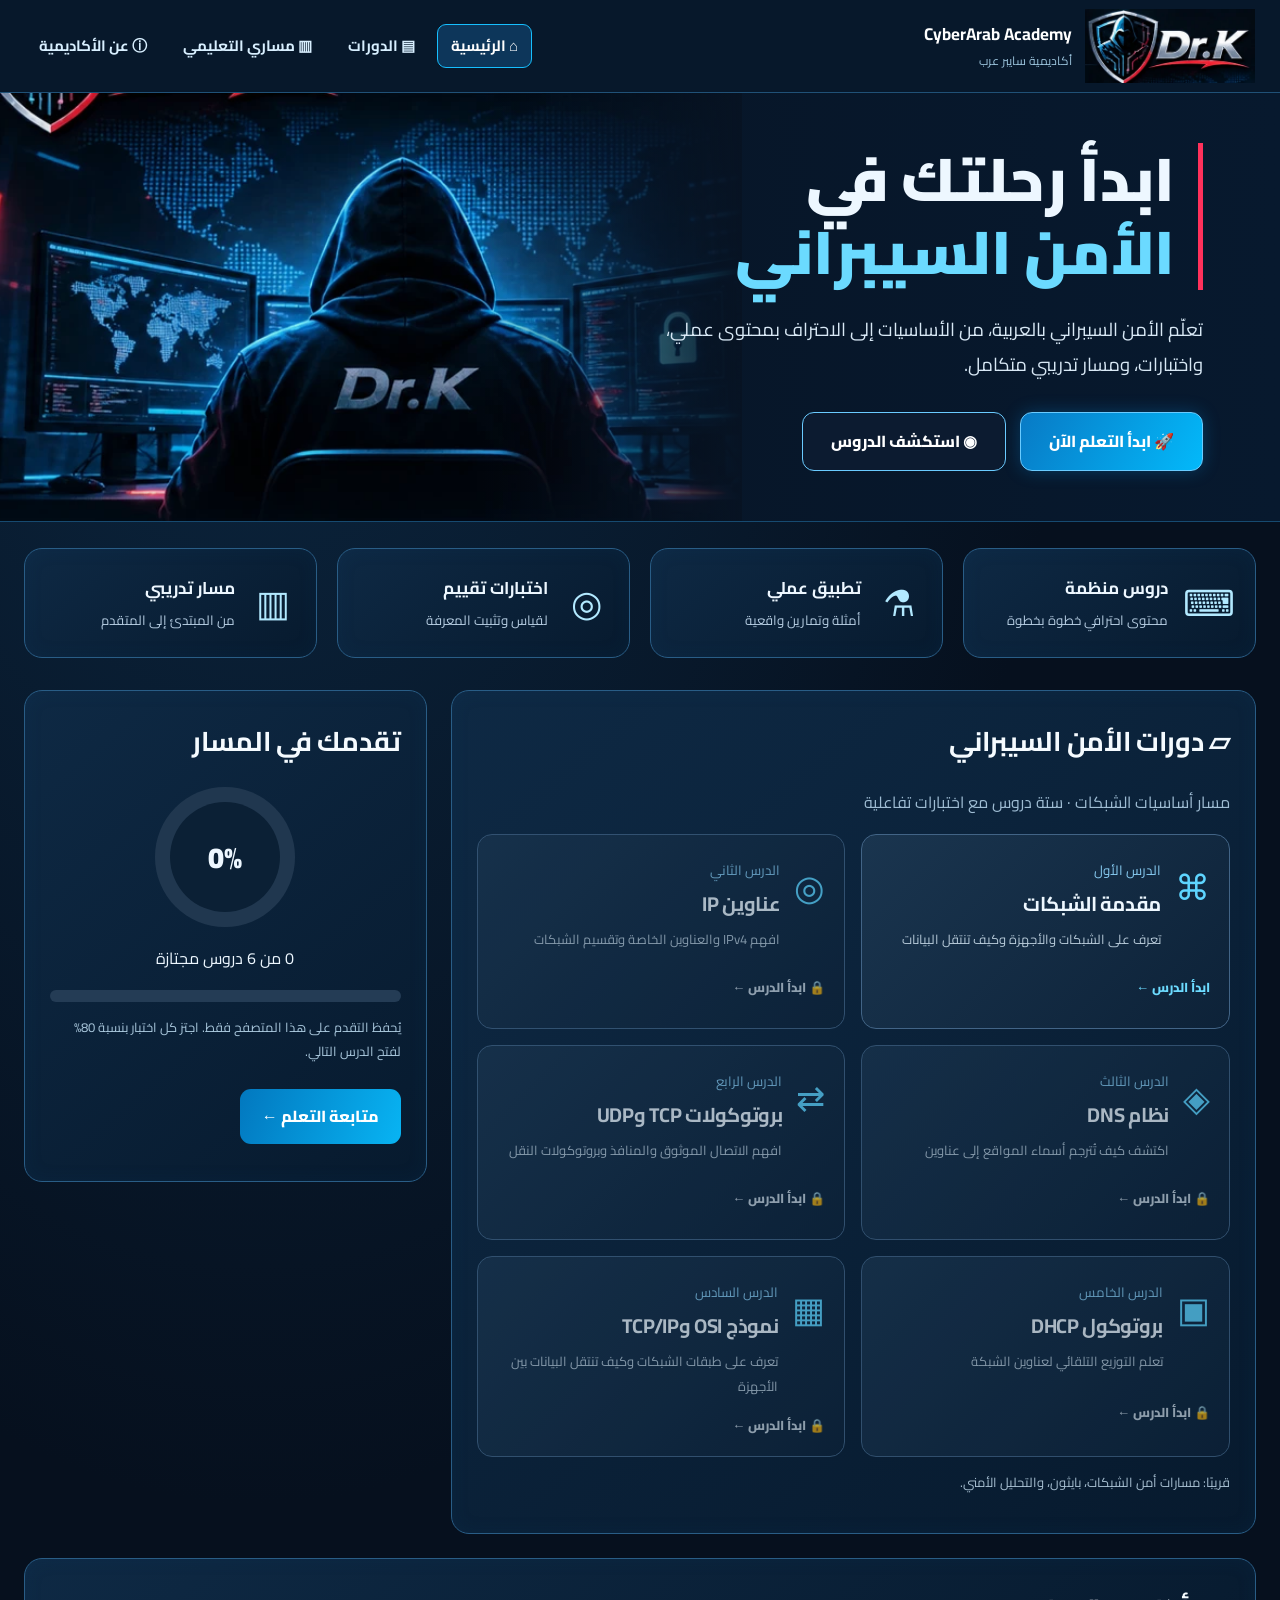
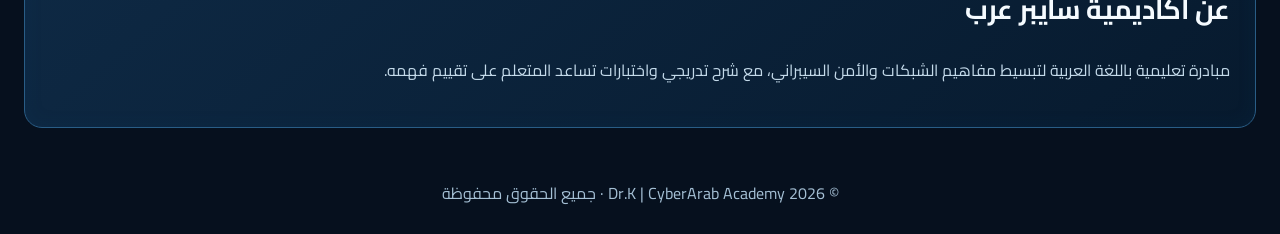
==== commit 5cb01dba: "Update index.html" ====
--- a/index.html
+++ b/index.html
@@ -1,3 +1,246 @@
-<!doctype html><html lang="ar" dir="rtl"><head><meta charset="utf-8"><meta name="viewport" content="width=device-width,initial-scale=1"><meta name="description" content="أكاديمية سايبر عرب - تعلم الشبكات والأمن السيبراني باللغة العربية مع دروس واختبارات تفاعلية"><title>Dr.K | أكاديمية سايبر عرب</title><link rel="stylesheet" href="theme.css"><style>
-body{margin:0}.home-nav{display:flex;align-items:center;justify-content:space-between;gap:12px;flex-wrap:wrap;max-width:1550px;margin:auto;padding:6px 25px}.home-nav .drk-brand img{width:170px;height:80px}.home-nav .drk-nav a{font-size:15px}.hero-home{position:relative;min-height:420px;display:grid;grid-template-columns:1fr 1fr;align-items:center;overflow:hidden;border-bottom:1px solid #164a70;background:linear-gradient(90deg,#071323,#07192e)}.hero-home:before{content:'';position:absolute;left:0;top:0;bottom:0;width:58%;background:linear-gradient(90deg,transparent 65%,#071323 100%),url('cyber-hero.webp') center/cover no-repeat;opacity:.95}.hero-copy{position:relative;z-index:1;padding:50px clamp(22px,6vw,105px) 50px 25px}.hero-copy h1{font-size:clamp(36px,4.7vw,70px);line-height:1.22;margin:0 0 22px;border-right:5px solid #ff315b;padding-right:23px;font-weight:900}.hero-copy h1 em{font-style:normal;color:#6bdaff}.hero-copy p{font-size:clamp(15px,1.45vw,20px);color:#d8e8f5;max-width:570px}.cta{display:flex;gap:14px;flex-wrap:wrap;margin-top:30px}.cta a{padding:13px 28px;border-radius:12px;text-decoration:none;color:white;font-weight:800;border:1px solid #6acbff;background:linear-gradient(120deg,#087ac5,#03b9fa);box-shadow:0 0 17px #007dcc55}.cta a.secondary{background:#0c1b30;box-shadow:none}.features{display:grid;grid-template-columns:repeat(4,1fr);gap:20px;max-width:1500px;margin:26px auto 32px;padding:0 24px}.feature,.panel{background:linear-gradient(140deg,#0e2944,#071a2e);border:1px solid #295d86;border-radius:18px;box-shadow:inset 0 0 18px #0d477222}.feature{display:flex;align-items:center;gap:15px;padding:20px}.feature .fi{font-size:36px;color:#b2e9ff;min-width:46px;text-align:center}.feature b{display:block;font-size:17px}.feature small{color:#b4cbe0}.lower{max-width:1500px;padding:0 24px;margin:auto;display:grid;grid-template-columns:minmax(0,2fr) minmax(280px,1fr);gap:24px;align-items:start}.panel{padding:25px}.panel h2{font-size:27px;margin:0 0 20px;color:#f5fbff!important}.lessons{display:grid;grid-template-columns:repeat(2,minmax(0,1fr));gap:16px}.lesson-card{position:relative;display:flex;flex-wrap:wrap;gap:14px;align-items:start;text-decoration:none;color:#eef8ff;background:linear-gradient(135deg,#1a354f,#0d2238);border:1px solid #426486;border-radius:15px;padding:19px;min-height:195px;transition:transform .2s,border-color .2s}.lesson-card:hover{transform:translateY(-4px);border-color:#12c9ff}.lesson-icon{font-size:35px;color:#5ed5ff}.lesson-card>div{flex:1;min-width:145px}.lesson-card small{color:#86c9ef}.lesson-card h3{font-size:20px;margin:1px 0 4px}.lesson-card p{font-size:13px;color:#b6c9d8;margin:0}.go{display:block;width:100%;color:#6cdbff;font-weight:800;font-size:13px}.lesson-card.locked{opacity:.7}.lesson-card.locked .go{color:#c6d4df}.lesson-card.locked .go:before{content:'🔒 ';}.progress-ring{width:140px;height:140px;border-radius:50%;margin:16px auto;display:grid;place-items:center;background:conic-gradient(#14c9ff 0%,#20374f 0)}.progress-ring span{background:#0b2035;width:110px;height:110px;border-radius:50%;display:grid;place-items:center;font-size:29px;font-weight:900}.progress-track{height:12px;background:#243c55;border-radius:30px;overflow:hidden}.progress-track div{width:0;height:100%;background:linear-gradient(90deg,#067dce,#17d6ff);transition:width .3s}.about{max-width:1500px;margin:24px auto;padding:0 24px}.about .panel{color:#c4daea}.footer{text-align:center;padding:26px;color:#a4bfd4}@media(max-width:1000px){.features{grid-template-columns:repeat(2,1fr)}.lower{grid-template-columns:1fr}}@media(max-width:650px){.home-nav{justify-content:center}.hero-home{grid-template-columns:1fr;min-height:470px;align-items:end}.hero-home:before{width:100%;height:100%;background:linear-gradient(0deg,#071323 8%,#07132399 60%,#07132333),url('cyber-hero.webp') center/cover no-repeat}.hero-copy{padding:120px 22px 35px}.hero-copy h1{font-size:36px}.features,.lessons{grid-template-columns:1fr}.lower{padding:0 12px}.panel{padding:16px}}
-</style></head><body><header class="home-nav"><a class="drk-brand" href="index.html"><img src="drk-logo.webp" alt="شعار Dr.K"><span><b>CyberArab Academy</b><small>أكاديمية سايبر عرب</small></span></a><nav class="drk-nav"><a class="active" href="index.html">⌂ الرئيسية</a><a href="#courses">▤ الدورات</a><a href="#progress">▥ مساري التعليمي</a><a href="#about">ⓘ عن الأكاديمية</a></nav></header><section class="hero-home"><div class="hero-copy"><h1>ابدأ رحلتك في<br><em>الأمن السيبراني</em></h1><p>تعلّم الأمن السيبراني بالعربية، من الأساسيات إلى الاحتراف بمحتوى عملي، واختبارات، ومسار تدريبي متكامل.</p><div class="cta"><a href="network-lesson.html">🚀 ابدأ التعلم الآن</a><a class="secondary" href="#courses">◉ استكشف الدروس</a></div></div><div></div></section><section class="features"><div class="feature"><span class="fi">⌨</span><div><b>دروس منظمة</b><small>محتوى احترافي خطوة بخطوة</small></div></div><div class="feature"><span class="fi">⚗</span><div><b>تطبيق عملي</b><small>أمثلة وتمارين واقعية</small></div></div><div class="feature"><span class="fi">◎</span><div><b>اختبارات تقييم</b><small>لقياس وتثبيت المعرفة</small></div></div><div class="feature"><span class="fi">▥</span><div><b>مسار تدريبي</b><small>من المبتدئ إلى المتقدم</small></div></div></section><main class="lower"><section class="panel" id="courses"><h2>▱ دورات الأمن السيبراني</h2><p style="color:#9fbdd4">مسار أساسيات الشبكات · خمسة دروس مع اختبارات تفاعلية</p><div class="lessons"><a class="lesson-card" data-lock="1" href="network-lesson.html"><span class="lesson-icon">⌘</span><div><small>الدرس الأول</small><h3>مقدمة الشبكات</h3><p>تعرف على الشبكات والأجهزة وكيف تنتقل البيانات</p></div><span class="go">ابدأ الدرس ←</span></a><a class="lesson-card" data-lock="2" href="network-lesson-2.html"><span class="lesson-icon">◎</span><div><small>الدرس الثاني</small><h3>عناوين IP</h3><p>افهم IPv4 والعناوين الخاصة وتقسيم الشبكات</p></div><span class="go">ابدأ الدرس ←</span></a><a class="lesson-card" data-lock="3" href="network-lesson-3.html"><span class="lesson-icon">◈</span><div><small>الدرس الثالث</small><h3>نظام DNS</h3><p>اكتشف كيف تُترجم أسماء المواقع إلى عناوين</p></div><span class="go">ابدأ الدرس ←</span></a><a class="lesson-card" data-lock="4" href="network-lesson-4.html"><span class="lesson-icon">⇄</span><div><small>الدرس الرابع</small><h3>بروتوكولات TCP وUDP</h3><p>افهم الاتصال الموثوق والمنافذ وبروتوكولات النقل</p></div><span class="go">ابدأ الدرس ←</span></a><a class="lesson-card" data-lock="5" href="network-lesson-5.html"><span class="lesson-icon">▣</span><div><small>الدرس الخامس</small><h3>بروتوكول DHCP</h3><p>تعلم التوزيع التلقائي لعناوين الشبكة</p></div><span class="go">ابدأ الدرس ←</span></a></div><p style="color:#a7bfd1;font-size:13px">قريبًا: مسارات أمن الشبكات، بايثون، والتحليل الأمني.</p></section><aside class="panel" id="progress"><h2>تقدمك في المسار</h2><div class="progress-ring"><span data-progress-value>0%</span></div><p style="text-align:center" data-progress-count>0 من 5 دروس مجتازة</p><div class="progress-track"><div data-progress-bar></div></div><p style="color:#a9c7dc;font-size:13px">يُحفظ التقدم على هذا المتصفح فقط. اجتز كل اختبار بنسبة 80% لفتح الدرس التالي.</p><a class="drk-next" href="network-lesson.html">متابعة التعلم ←</a></aside></main><section class="about" id="about"><div class="panel"><h2>عن أكاديمية سايبر عرب</h2><p>مبادرة تعليمية باللغة العربية لتبسيط مفاهيم الشبكات والأمن السيبراني، مع شرح تدريجي واختبارات تساعد المتعلم على تقييم فهمه.</p></div></section><footer class="footer">© 2026 Dr.K | CyberArab Academy · جميع الحقوق محفوظة</footer><script src="academy.js" defer></script></body></html>
+
+<!doctype html>
+<html lang="ar" dir="rtl">
+  <head>
+    <meta charset="utf-8">
+    <meta name="viewport" content="width=device-width,initial-scale=1">
+    <meta name="description" content="أكاديمية سايبر عرب - تعلم الشبكات والأمن السيبراني باللغة العربية مع دروس واختبارات تفاعلية">
+    <title>Dr.K | أكاديمية سايبر عرب</title>
+    <link rel="stylesheet" href="theme.css">
+    <style>
+body{
+  margin:0}.home-nav{
+  display:flex;align-items:center;justify-content:space-between;gap:12px;flex-wrap:wrap;max-width:1550px;margin:auto;padding:6px 25px}
+      .home-nav .drk-brand img{width:170px;height:80px}
+      .home-nav .drk-nav a{font-size:15px}
+      .hero-home{
+        position:relative;min-height:420px;display:grid;grid-template-columns:1fr 1fr;align-items:center;overflow:hidden;border-bottom:1px solid #164a70;background:linear-gradient(90deg,#071323,#07192e)}
+      .hero-home:before{
+        content:'';position:absolute;left:0;top:0;bottom:0;width:58%;background:linear-gradient(90deg,transparent 65%,#071323 100%),url('cyber-hero.webp') center/cover no-repeat;opacity:.95}
+      .hero-copy{
+        position:relative;z-index:1;padding:50px clamp(22px,6vw,105px) 50px 25px}
+      .hero-copy h1{
+        font-size:clamp(36px,4.7vw,70px);line-height:1.22;margin:0 0 22px;border-right:5px solid #ff315b;padding-right:23px;font-weight:900}
+      .hero-copy h1 em{
+        font-style:normal;color:#6bdaff}
+      .hero-copy p{
+        font-size:clamp(15px,1.45vw,20px);color:#d8e8f5;max-width:570px}
+      .cta{
+        display:flex;gap:14px;flex-wrap:wrap;margin-top:30px}
+      .cta a{
+        padding:13px 28px;border-radius:12px;text-decoration:none;color:white;font-weight:800;border:1px solid #6acbff;background:linear-gradient(120deg,#087ac5,#03b9fa);box-shadow:0 0 17px #007dcc55}
+      .cta a.secondary{
+        background:#0c1b30;box-shadow:none}
+      .features{
+        display:grid;grid-template-columns:repeat(4,1fr);gap:20px;max-width:1500px;margin:26px auto 32px;padding:0 24px}
+      .feature,.panel{
+        background:linear-gradient(140deg,#0e2944,#071a2e);border:1px solid #295d86;border-radius:18px;box-shadow:inset 0 0 18px #0d477222}
+      .feature{
+        display:flex;align-items:center;gap:15px;padding:20px}
+      .feature .fi{
+        font-size:36px;color:#b2e9ff;min-width:46px;text-align:center}
+      .feature b{
+        display:block;font-size:17px}
+      .feature small{
+        color:#b4cbe0}
+      .lower{
+        max-width:1500px;padding:0 24px;margin:auto;display:grid;grid-template-columns:minmax(0,2fr) minmax(280px,1fr);gap:24px;align-items:start}
+      .panel{
+        padding:25px}
+      .panel h2{
+        font-size:27px;margin:0 0 20px;color:#f5fbff!important}
+      .lessons{
+        display:grid;grid-template-columns:repeat(2,minmax(0,1fr));gap:16px}
+      .lesson-card{
+        position:relative;display:flex;flex-wrap:wrap;gap:14px;align-items:start;text-decoration:none;color:#eef8ff;background:linear-gradient(135deg,#1a354f,#0d2238);border:1px solid #426486;border-radius:15px;padding:19px;min-height:195px;transition:transform .2s,border-color .2s}
+      .lesson-card:hover{
+        transform:translateY(-4px);border-color:#12c9ff}
+      .lesson-icon{
+        font-size:35px;color:#5ed5ff}
+      .lesson-card>div{
+        flex:1;min-width:145px}
+      .lesson-card small{
+        color:#86c9ef}
+      .lesson-card h3{font-size:20px;margin:1px 0 4px}
+      .lesson-card p{font-size:13px;color:#b6c9d8;margin:0}
+      .go{display:block;width:100%;color:#6cdbff;font-weight:800;font-size:13px}
+      .lesson-card.locked{opacity:.7}
+      .lesson-card.locked .go{color:#c6d4df}
+      .lesson-card.locked .go:before{content:'🔒 ';}
+      .progress-ring{width:140px;height:140px;border-radius:50%;margin:16px auto;display:grid;place-items:center;background:conic-gradient(#14c9ff 0%,#20374f 0)}
+      .progress-ring span{background:#0b2035;width:110px;height:110px;border-radius:50%;display:grid;place-items:center;font-size:29px;font-weight:900}
+      .progress-track{height:12px;background:#243c55;border-radius:30px;overflow:hidden}
+      .progress-track div{width:0;height:100%;background:linear-gradient(90deg,#067dce,#17d6ff);transition:width .3s}
+      .about{max-width:1500px;margin:24px auto;padding:0 24px}
+      .about .panel{color:#c4daea}
+      .footer{text-align:center;padding:26px;color:#a4bfd4}@media(max-width:1000px){
+        .features{grid-template-columns:repeat(2,1fr)}
+        .lower{grid-template-columns:1fr}}@media(max-width:650px){
+        .home-nav{justify-content:center}
+        .hero-home{grid-template-columns:1fr;min-height:470px;align-items:end}
+        .hero-home:before{width:100%;height:100%;background:linear-gradient(0deg,#071323 8%,#07132399 60%,#07132333),url('cyber-hero.webp') center/cover no-repeat}
+        .hero-copy{padding:120px 22px 35px}
+        .hero-copy h1{font-size:36px}
+        .features,.lessons{grid-template-columns:1fr}.lower{padding:0 12px}.panel{padding:16px}}
+</style>
+  </head>
+  <body>
+    <header class="home-nav">
+      <a class="drk-brand" href="index.html">
+        <img src="drk-logo.webp" alt="شعار Dr.K">
+        <span>
+          <b>CyberArab Academy</b>
+          <small>أكاديمية سايبر عرب</small>
+        </span>
+      </a>
+      <nav class="drk-nav">
+        <a class="active" href="index.html">⌂ الرئيسية</a>
+        <a href="#courses">▤ الدورات</a>
+        <a href="#progress">▥ مساري التعليمي</a>
+        <a href="#about">ⓘ عن الأكاديمية</a>
+      </nav>
+    </header>
+
+    <section class="hero-home">
+      <div class="hero-copy">
+        <h1>ابدأ رحلتك في<br><em>الأمن السيبراني</em></h1>
+        <p>تعلّم الأمن السيبراني بالعربية، من الأساسيات إلى الاحتراف بمحتوى عملي، واختبارات، ومسار تدريبي متكامل.</p>
+        <div class="cta">
+          <a href="network-lesson.html">🚀 ابدأ التعلم الآن</a>
+          <a class="secondary" href="#courses">◉ استكشف الدروس</a>
+        </div>
+      </div>
+      <div></div>
+    </section>
+
+    <section class="features">
+      <div class="feature">
+        <span class="fi">⌨</span>
+        <div>
+          <b>دروس منظمة</b>
+          <small>محتوى احترافي خطوة بخطوة</small>
+        </div>
+      </div>
+      <div class="feature">
+        <span class="fi">⚗</span>
+        <div>
+          <b>تطبيق عملي</b>
+          <small>أمثلة وتمارين واقعية</small>
+        </div>
+      </div>
+      <div class="feature">
+        <span class="fi">◎</span>
+        <div>
+          <b>اختبارات تقييم</b>
+          <small>لقياس وتثبيت المعرفة</small>
+        </div>
+      </div>
+      <div class="feature">
+        <span class="fi">▥</span>
+        <div>
+          <b>مسار تدريبي</b>
+          <small>من المبتدئ إلى المتقدم</small>
+        </div>
+      </div>
+    </section>
+
+    <main class="lower">
+      <section class="panel" id="courses">
+        <h2>▱ دورات الأمن السيبراني</h2>
+        <p style="color:#9fbdd4">مسار أساسيات الشبكات · ستة دروس مع اختبارات تفاعلية</p>
+
+        <div class="lessons">
+
+          <a class="lesson-card" data-lock="1" href="network-lesson.html">
+            <span class="lesson-icon">⌘</span>
+            <div>
+              <small>الدرس الأول</small>
+              <h3>مقدمة الشبكات</h3>
+              <p>تعرف على الشبكات والأجهزة وكيف تنتقل البيانات</p>
+            </div>
+            <span class="go">ابدأ الدرس ←</span>
+          </a>
+
+          <a class="lesson-card" data-lock="2" href="network-lesson-2.html">
+            <span class="lesson-icon">◎</span>
+            <div>
+              <small>الدرس الثاني</small>
+              <h3>عناوين IP</h3>
+              <p>افهم IPv4 والعناوين الخاصة وتقسيم الشبكات</p>
+            </div>
+            <span class="go">ابدأ الدرس ←</span>
+          </a>
+
+          <a class="lesson-card" data-lock="3" href="network-lesson-3.html">
+            <span class="lesson-icon">◈</span>
+            <div>
+              <small>الدرس الثالث</small>
+              <h3>نظام DNS</h3>
+              <p>اكتشف كيف تُترجم أسماء المواقع إلى عناوين</p>
+            </div>
+            <span class="go">ابدأ الدرس ←</span>
+          </a>
+
+          <a class="lesson-card" data-lock="4" href="network-lesson-4.html">
+            <span class="lesson-icon">⇄</span>
+            <div>
+              <small>الدرس الرابع</small>
+              <h3>بروتوكولات TCP وUDP</h3>
+              <p>افهم الاتصال الموثوق والمنافذ وبروتوكولات النقل</p>
+            </div>
+            <span class="go">ابدأ الدرس ←</span>
+          </a>
+
+          <a class="lesson-card" data-lock="5" href="network-lesson-5.html">
+            <span class="lesson-icon">▣</span>
+            <div>
+              <small>الدرس الخامس</small>
+              <h3>بروتوكول DHCP</h3>
+              <p>تعلم التوزيع التلقائي لعناوين الشبكة</p>
+            </div>
+            <span class="go">ابدأ الدرس ←</span>
+          </a>
+
+          <a class="lesson-card" data-lock="6" href="network-lesson-6.html">
+            <span class="lesson-icon">▦</span>
+            <div>
+              <small>الدرس السادس</small>
+              <h3>نموذج OSI وTCP/IP</h3>
+              <p>تعرف على طبقات الشبكات وكيف تنتقل البيانات بين الأجهزة</p>
+            </div>
+            <span class="go">ابدأ الدرس ←</span>
+          </a>
+
+        </div>
+
+        <p style="color:#a7bfd1;font-size:13px">قريبًا: مسارات أمن الشبكات، بايثون، والتحليل الأمني.</p>
+      </section>
+
+      <aside class="panel" id="progress">
+        <h2>تقدمك في المسار</h2>
+        <div class="progress-ring">
+          <span data-progress-value>0%</span>
+        </div>
+        <p style="text-align:center" data-progress-count>0 من 6 دروس مجتازة</p>
+        <div class="progress-track">
+          <div data-progress-bar></div>
+        </div>
+        <p style="color:#a9c7dc;font-size:13px">يُحفظ التقدم على هذا المتصفح فقط. اجتز كل اختبار بنسبة 80% لفتح الدرس التالي.</p>
+        <a class="drk-next" href="network-lesson.html">متابعة التعلم ←</a>
+      </aside>
+    </main>
+
+    <section class="about" id="about">
+      <div class="panel">
+        <h2>عن أكاديمية سايبر عرب</h2>
+        <p>مبادرة تعليمية باللغة العربية لتبسيط مفاهيم الشبكات والأمن السيبراني، مع شرح تدريجي واختبارات تساعد المتعلم على تقييم فهمه.</p>
+      </div>
+    </section>
+
+    <footer class="footer">
+      © 2026 Dr.K | CyberArab Academy · جميع الحقوق محفوظة
+    </footer>
+
+    <script src="academy.js" defer></script>
+  </body>
+</html>
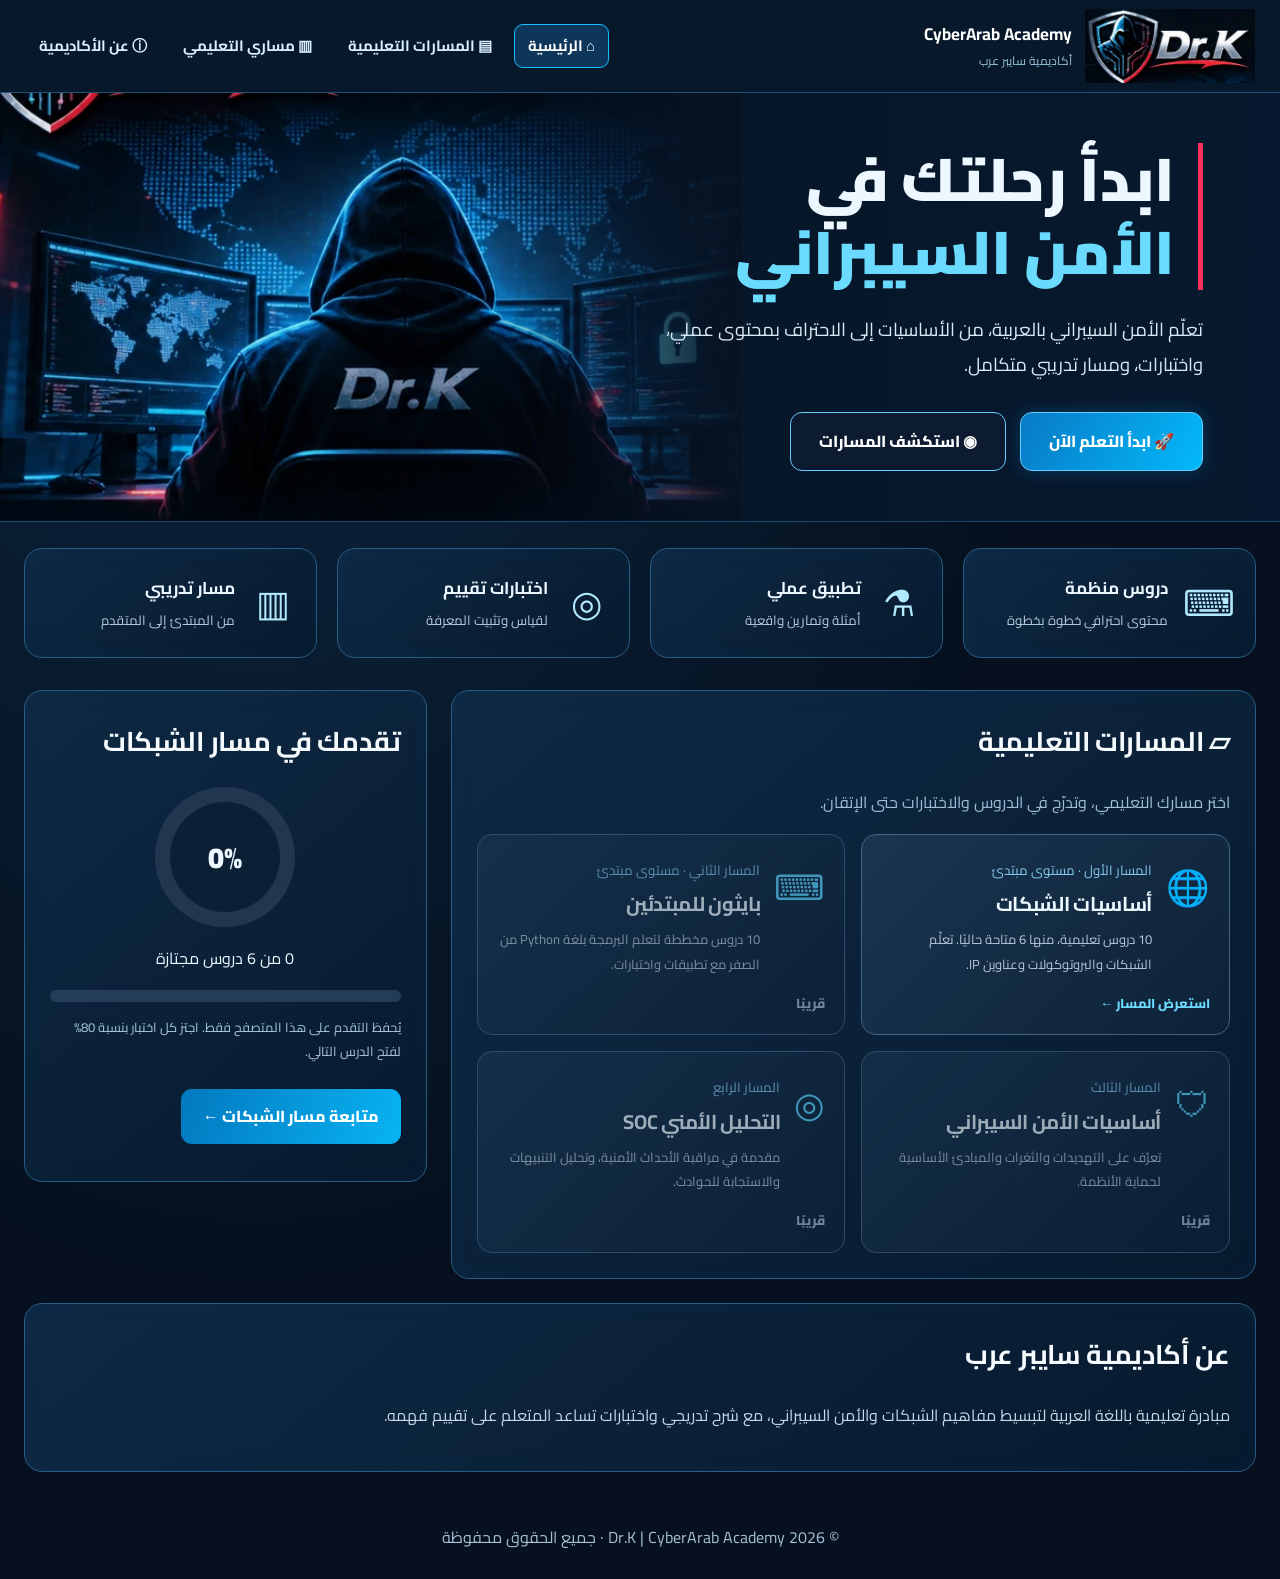
==== commit 7716574a: "Update index.html" ====
--- a/index.html
+++ b/index.html
@@ -1,13 +1,12 @@
-
 <!doctype html>
 <html lang="ar" dir="rtl">
-  <head>
-    <meta charset="utf-8">
-    <meta name="viewport" content="width=device-width,initial-scale=1">
-    <meta name="description" content="أكاديمية سايبر عرب - تعلم الشبكات والأمن السيبراني باللغة العربية مع دروس واختبارات تفاعلية">
-    <title>Dr.K | أكاديمية سايبر عرب</title>
-    <link rel="stylesheet" href="theme.css">
-    <style>
+<head>
+  <meta charset="utf-8">
+  <meta name="viewport" content="width=device-width,initial-scale=1">
+  <meta name="description" content="أكاديمية سايبر عرب - تعلم الشبكات والأمن السيبراني باللغة العربية مع مسارات تعليمية واختبارات تفاعلية">
+  <title>Dr.K | أكاديمية سايبر عرب</title>
+  <link rel="stylesheet" href="theme.css">
+  <style>
 body{
   margin:0}.home-nav{
   display:flex;align-items:center;justify-content:space-between;gap:12px;flex-wrap:wrap;max-width:1550px;margin:auto;padding:6px 25px}
@@ -67,6 +66,9 @@
       .lesson-card.locked{opacity:.7}
       .lesson-card.locked .go{color:#c6d4df}
       .lesson-card.locked .go:before{content:'🔒 ';}
+      .lesson-card.coming-soon{opacity:.65;cursor:default}
+      .lesson-card.coming-soon:hover{transform:none;border-color:#426486}
+      .lesson-card.coming-soon .go{color:#a7bfd1}
       .progress-ring{width:140px;height:140px;border-radius:50%;margin:16px auto;display:grid;place-items:center;background:conic-gradient(#14c9ff 0%,#20374f 0)}
       .progress-ring span{background:#0b2035;width:110px;height:110px;border-radius:50%;display:grid;place-items:center;font-size:29px;font-weight:900}
       .progress-track{height:12px;background:#243c55;border-radius:30px;overflow:hidden}
@@ -82,165 +84,211 @@
         .hero-copy{padding:120px 22px 35px}
         .hero-copy h1{font-size:36px}
         .features,.lessons{grid-template-columns:1fr}.lower{padding:0 12px}.panel{padding:16px}}
-</style>
-  </head>
-  <body>
-    <header class="home-nav">
-      <a class="drk-brand" href="index.html">
-        <img src="drk-logo.webp" alt="شعار Dr.K">
-        <span>
-          <b>CyberArab Academy</b>
-          <small>أكاديمية سايبر عرب</small>
-        </span>
+  </style>
+</head>
+<body>
+  <header class="home-nav">
+    <a class="drk-brand" href="index.html">
+      <img src="drk-logo.webp" alt="شعار Dr.K">
+      <span>
+        <b>CyberArab Academy</b>
+        <small>أكاديمية سايبر عرب</small>
+      </span>
+    </a>
+    <nav class="drk-nav">
+      <a class="active" href="index.html">⌂ الرئيسية</a>
+      <a href="#courses">▤ المسارات التعليمية</a>
+      <a href="#progress">▥ مساري التعليمي</a>
+      <a href="#about">ⓘ عن الأكاديمية</a>
+    </nav>
+  </header>
+
+  <section class="hero-home">
+    <div class="hero-copy">
+      <h1>ابدأ رحلتك في<br><em>الأمن السيبراني</em></h1>
+      <p>تعلّم الأمن السيبراني بالعربية، من الأساسيات إلى الاحتراف بمحتوى عملي، واختبارات، ومسار تدريبي متكامل.</p>
+      <div class="cta">
+        <a href="network-course.html">🚀 ابدأ التعلم الآن</a>
+        <a class="secondary" href="#courses">◉ استكشف المسارات</a>
+      </div>
+    </div>
+    <div></div>
+  </section>
+
+  <section class="features">
+    <div class="feature">
+      <span class="fi">⌨</span>
+      <div>
+        <b>دروس منظمة</b>
+        <small>محتوى احترافي خطوة بخطوة</small>
+      </div>
+    </div>
+    <div class="feature">
+      <span class="fi">⚗</span>
+      <div>
+        <b>تطبيق عملي</b>
+        <small>أمثلة وتمارين واقعية</small>
+      </div>
+    </div>
+    <div class="feature">
+      <span class="fi">◎</span>
+      <div>
+        <b>اختبارات تقييم</b>
+        <small>لقياس وتثبيت المعرفة</small>
+      </div>
+    </div>
+    <div class="feature">
+      <span class="fi">▥</span>
+      <div>
+        <b>مسار تدريبي</b>
+        <small>من المبتدئ إلى المتقدم</small>
+      </div>
+    </div>
+  </section>
+
+  <main class="lower">
+    <section class="panel" id="courses">
+      <h2>▱ المسارات التعليمية</h2>
+      <p style="color:#9fbdd4">
+        اختر مسارك التعليمي، وتدرّج في الدروس والاختبارات حتى الإتقان.
+      </p>
+
+      <div class="lessons">
+
+        <a class="lesson-card" href="network-course.html">
+          <span class="lesson-icon">🌐</span>
+          <div>
+            <small>المسار الأول · مستوى مبتدئ</small>
+            <h3>أساسيات الشبكات</h3>
+            <p>
+              10 دروس تعليمية، منها 6 متاحة حاليًا.
+              تعلّم الشبكات والبروتوكولات وعناوين IP.
+            </p>
+          </div>
+          <span class="go">استعرض المسار ←</span>
+        </a>
+
+        <div class="lesson-card coming-soon">
+          <span class="lesson-icon">⌨</span>
+          <div>
+            <small>المسار الثاني · مستوى مبتدئ</small>
+            <h3>بايثون للمبتدئين</h3>
+            <p>
+              10 دروس مخططة لتعلم البرمجة بلغة Python
+              من الصفر مع تطبيقات واختبارات.
+            </p>
+          </div>
+          <span class="go">قريبًا</span>
+        </div>
+
+        <div class="lesson-card coming-soon">
+          <span class="lesson-icon">🛡</span>
+          <div>
+            <small>المسار الثالث</small>
+            <h3>أساسيات الأمن السيبراني</h3>
+            <p>
+              تعرّف على التهديدات والثغرات
+              والمبادئ الأساسية لحماية الأنظمة.
+            </p>
+          </div>
+          <span class="go">قريبًا</span>
+        </div>
+
+        <div class="lesson-card coming-soon">
+          <span class="lesson-icon">◎</span>
+          <div>
+            <small>المسار الرابع</small>
+            <h3>التحليل الأمني SOC</h3>
+            <p>
+              مقدمة في مراقبة الأحداث الأمنية،
+              وتحليل التنبيهات والاستجابة للحوادث.
+            </p>
+          </div>
+          <span class="go">قريبًا</span>
+        </div>
+
+      </div>
+    </section>
+
+    <aside class="panel" id="progress">
+      <h2>تقدمك في مسار الشبكات</h2>
+      <div class="progress-ring">
+        <span data-progress-value>0%</span>
+      </div>
+      <p style="text-align:center" data-progress-count>
+        0 من 10 دروس مجتازة
+      </p>
+      <div class="progress-track">
+        <div data-progress-bar></div>
+      </div>
+      <p style="color:#a9c7dc;font-size:13px">
+        يُحفظ التقدم على هذا المتصفح فقط.
+        اجتز كل اختبار بنسبة 80% لفتح الدرس التالي.
+      </p>
+      <a class="drk-next" href="network-course.html">
+        متابعة مسار الشبكات ←
       </a>
-      <nav class="drk-nav">
-        <a class="active" href="index.html">⌂ الرئيسية</a>
-        <a href="#courses">▤ الدورات</a>
-        <a href="#progress">▥ مساري التعليمي</a>
-        <a href="#about">ⓘ عن الأكاديمية</a>
-      </nav>
-    </header>
-
-    <section class="hero-home">
-      <div class="hero-copy">
-        <h1>ابدأ رحلتك في<br><em>الأمن السيبراني</em></h1>
-        <p>تعلّم الأمن السيبراني بالعربية، من الأساسيات إلى الاحتراف بمحتوى عملي، واختبارات، ومسار تدريبي متكامل.</p>
-        <div class="cta">
-          <a href="network-lesson.html">🚀 ابدأ التعلم الآن</a>
-          <a class="secondary" href="#courses">◉ استكشف الدروس</a>
-        </div>
-      </div>
-      <div></div>
-    </section>
-
-    <section class="features">
-      <div class="feature">
-        <span class="fi">⌨</span>
-        <div>
-          <b>دروس منظمة</b>
-          <small>محتوى احترافي خطوة بخطوة</small>
-        </div>
-      </div>
-      <div class="feature">
-        <span class="fi">⚗</span>
-        <div>
-          <b>تطبيق عملي</b>
-          <small>أمثلة وتمارين واقعية</small>
-        </div>
-      </div>
-      <div class="feature">
-        <span class="fi">◎</span>
-        <div>
-          <b>اختبارات تقييم</b>
-          <small>لقياس وتثبيت المعرفة</small>
-        </div>
-      </div>
-      <div class="feature">
-        <span class="fi">▥</span>
-        <div>
-          <b>مسار تدريبي</b>
-          <small>من المبتدئ إلى المتقدم</small>
-        </div>
-      </div>
-    </section>
-
-    <main class="lower">
-      <section class="panel" id="courses">
-        <h2>▱ دورات الأمن السيبراني</h2>
-        <p style="color:#9fbdd4">مسار أساسيات الشبكات · ستة دروس مع اختبارات تفاعلية</p>
-
-        <div class="lessons">
-
-          <a class="lesson-card" data-lock="1" href="network-lesson.html">
-            <span class="lesson-icon">⌘</span>
-            <div>
-              <small>الدرس الأول</small>
-              <h3>مقدمة الشبكات</h3>
-              <p>تعرف على الشبكات والأجهزة وكيف تنتقل البيانات</p>
-            </div>
-            <span class="go">ابدأ الدرس ←</span>
-          </a>
-
-          <a class="lesson-card" data-lock="2" href="network-lesson-2.html">
-            <span class="lesson-icon">◎</span>
-            <div>
-              <small>الدرس الثاني</small>
-              <h3>عناوين IP</h3>
-              <p>افهم IPv4 والعناوين الخاصة وتقسيم الشبكات</p>
-            </div>
-            <span class="go">ابدأ الدرس ←</span>
-          </a>
-
-          <a class="lesson-card" data-lock="3" href="network-lesson-3.html">
-            <span class="lesson-icon">◈</span>
-            <div>
-              <small>الدرس الثالث</small>
-              <h3>نظام DNS</h3>
-              <p>اكتشف كيف تُترجم أسماء المواقع إلى عناوين</p>
-            </div>
-            <span class="go">ابدأ الدرس ←</span>
-          </a>
-
-          <a class="lesson-card" data-lock="4" href="network-lesson-4.html">
-            <span class="lesson-icon">⇄</span>
-            <div>
-              <small>الدرس الرابع</small>
-              <h3>بروتوكولات TCP وUDP</h3>
-              <p>افهم الاتصال الموثوق والمنافذ وبروتوكولات النقل</p>
-            </div>
-            <span class="go">ابدأ الدرس ←</span>
-          </a>
-
-          <a class="lesson-card" data-lock="5" href="network-lesson-5.html">
-            <span class="lesson-icon">▣</span>
-            <div>
-              <small>الدرس الخامس</small>
-              <h3>بروتوكول DHCP</h3>
-              <p>تعلم التوزيع التلقائي لعناوين الشبكة</p>
-            </div>
-            <span class="go">ابدأ الدرس ←</span>
-          </a>
-
-          <a class="lesson-card" data-lock="6" href="network-lesson-6.html">
-            <span class="lesson-icon">▦</span>
-            <div>
-              <small>الدرس السادس</small>
-              <h3>نموذج OSI وTCP/IP</h3>
-              <p>تعرف على طبقات الشبكات وكيف تنتقل البيانات بين الأجهزة</p>
-            </div>
-            <span class="go">ابدأ الدرس ←</span>
-          </a>
-
-        </div>
-
-        <p style="color:#a7bfd1;font-size:13px">قريبًا: مسارات أمن الشبكات، بايثون، والتحليل الأمني.</p>
-      </section>
-
-      <aside class="panel" id="progress">
-        <h2>تقدمك في المسار</h2>
-        <div class="progress-ring">
-          <span data-progress-value>0%</span>
-        </div>
-        <p style="text-align:center" data-progress-count>0 من 6 دروس مجتازة</p>
-        <div class="progress-track">
-          <div data-progress-bar></div>
-        </div>
-        <p style="color:#a9c7dc;font-size:13px">يُحفظ التقدم على هذا المتصفح فقط. اجتز كل اختبار بنسبة 80% لفتح الدرس التالي.</p>
-        <a class="drk-next" href="network-lesson.html">متابعة التعلم ←</a>
-      </aside>
-    </main>
-
-    <section class="about" id="about">
-      <div class="panel">
-        <h2>عن أكاديمية سايبر عرب</h2>
-        <p>مبادرة تعليمية باللغة العربية لتبسيط مفاهيم الشبكات والأمن السيبراني، مع شرح تدريجي واختبارات تساعد المتعلم على تقييم فهمه.</p>
-      </div>
-    </section>
-
-    <footer class="footer">
-      © 2026 Dr.K | CyberArab Academy · جميع الحقوق محفوظة
-    </footer>
-
-    <script src="academy.js" defer></script>
-  </body>
+    </aside>
+  </main>
+
+  <section class="about" id="about">
+    <div class="panel">
+      <h2>عن أكاديمية سايبر عرب</h2>
+      <p>
+        مبادرة تعليمية باللغة العربية لتبسيط مفاهيم الشبكات
+        والأمن السيبراني، مع شرح تدريجي واختبارات تساعد
+        المتعلم على تقييم فهمه.
+      </p>
+    </div>
+  </section>
+
+  <footer class="footer">
+    © 2026 Dr.K | CyberArab Academy · جميع الحقوق محفوظة
+  </footer>
+
+  <script src="academy.js" defer></script>
+
+  <script>
+    document.addEventListener("DOMContentLoaded", () => {
+      const totalLessons = 10;
+      let completed = 0;
+
+      for (let i = 1; i <= totalLessons; i++) {
+        const saved = localStorage.getItem(
+          "cyberarab_lesson" + i + "_score"
+        );
+
+        if (saved !== null && Number(saved) >= 16) {
+          completed++;
+        }
+      }
+
+      const percentage = Math.round(
+        (completed / totalLessons) * 100
+      );
+
+      const count = document.querySelector(
+        "[data-progress-count]"
+      );
+      if (count) {
+        count.textContent =
+          completed + " من " + totalLessons + " دروس مجتازة";
+      }
+
+      const value = document.querySelector(
+        "[data-progress-value]"
+      );
+      if (value) {
+        value.textContent = percentage + "%";
+      }
+
+      const bar = document.querySelector(
+        "[data-progress-bar]"
+      );
+      if (bar) {
+        bar.style.width = percentage + "%";
+      }
+    });
+  </script>
+</body>
 </html>
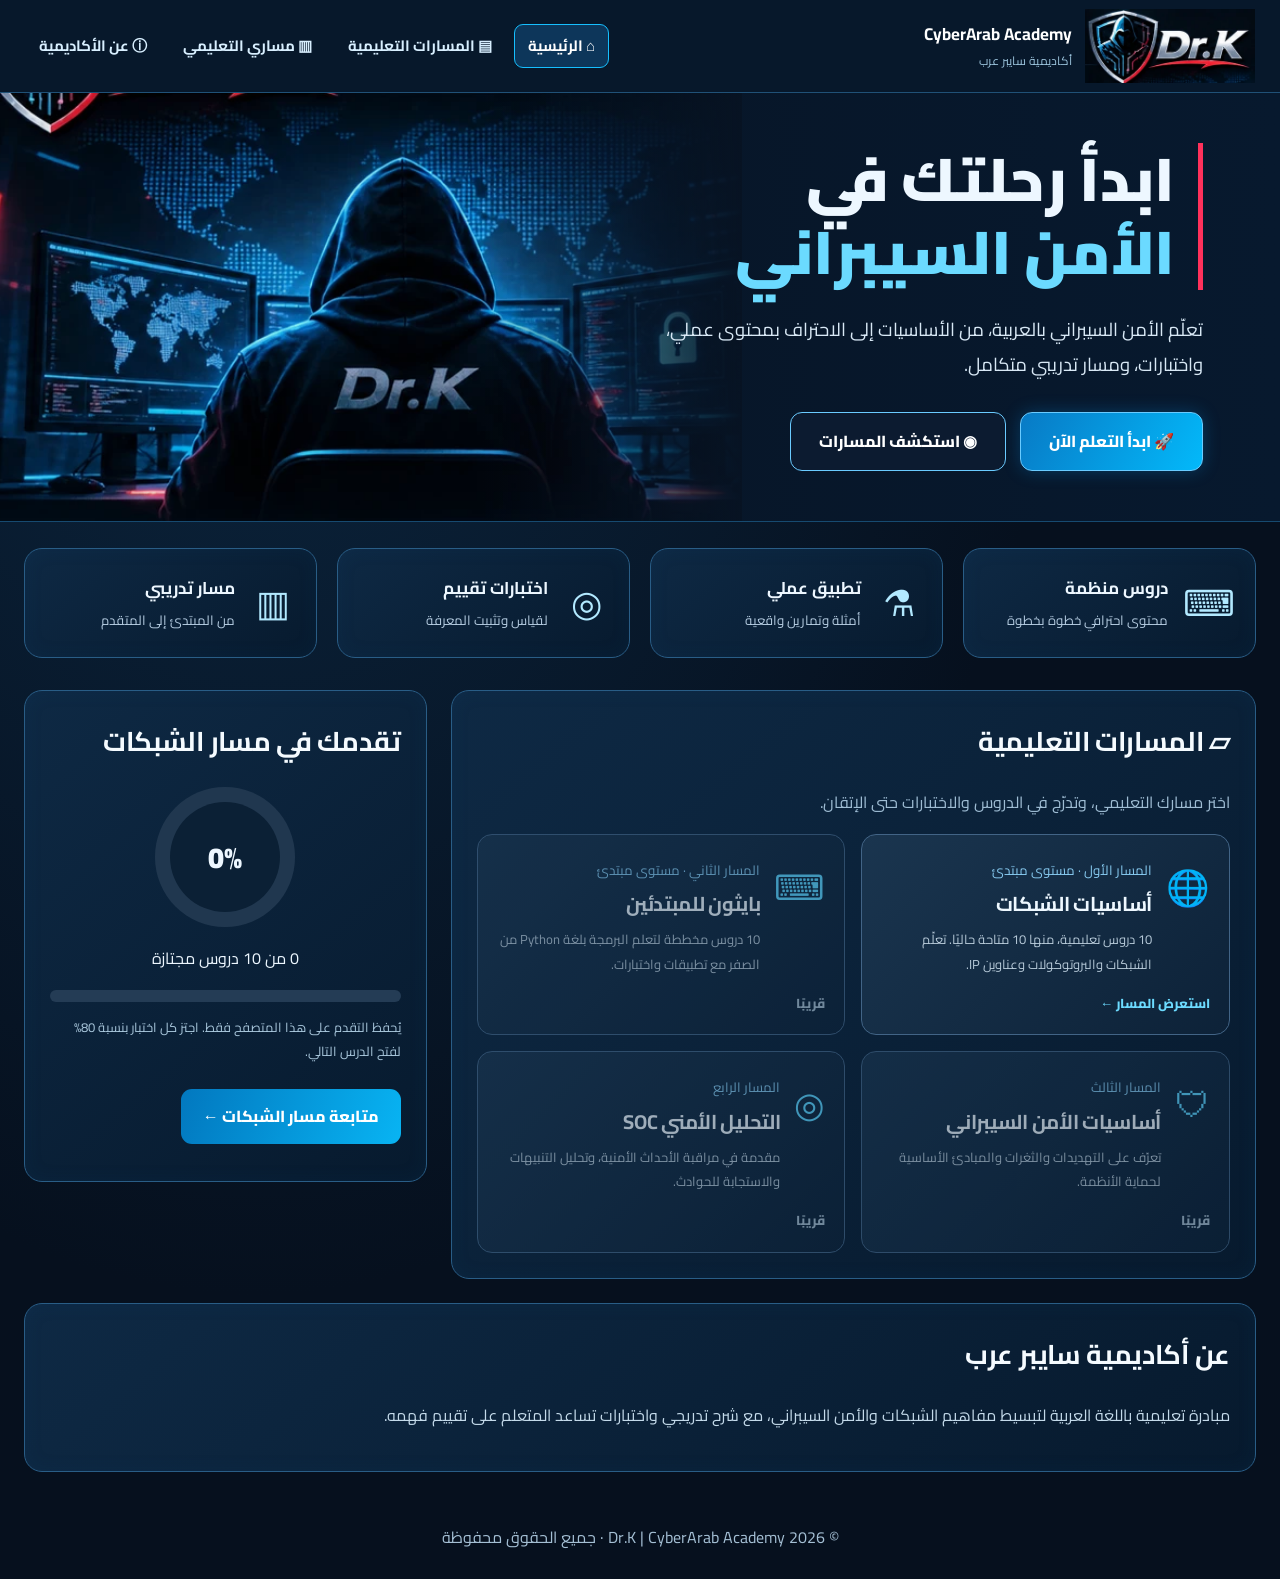
==== commit 39e80a39: "Update index.html" ====
--- a/index.html
+++ b/index.html
@@ -161,7 +161,7 @@
             <small>المسار الأول · مستوى مبتدئ</small>
             <h3>أساسيات الشبكات</h3>
             <p>
-              10 دروس تعليمية، منها 6 متاحة حاليًا.
+              10 دروس تعليمية، منها 10 متاحة حاليًا.
               تعلّم الشبكات والبروتوكولات وعناوين IP.
             </p>
           </div>
